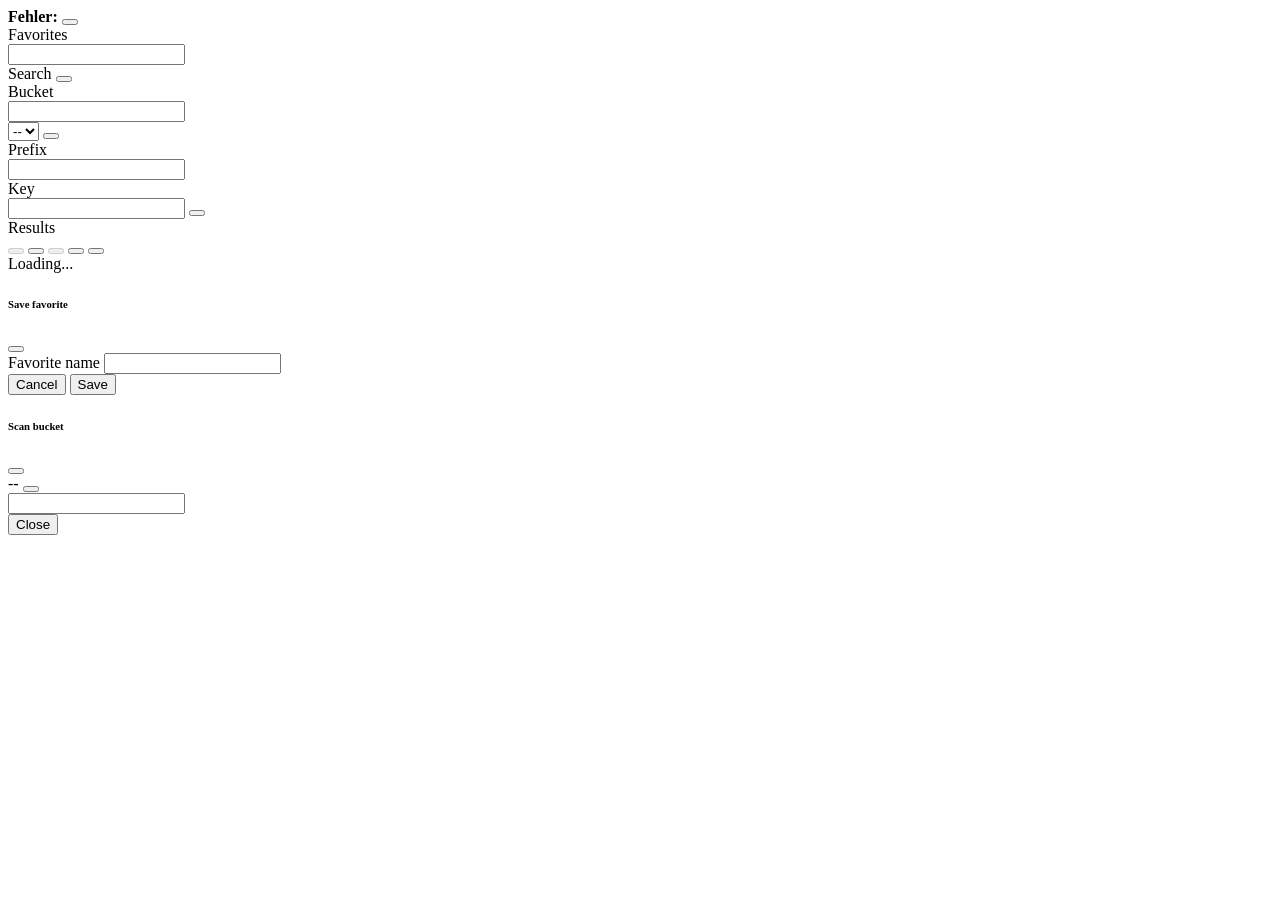
==== src/main/resources/templates/index.html @ d2983df1 "tooltip for bucket textbox (in case of long bucket name)" ====
<!DOCTYPE html>
<html xmlns:th="http://www.thymeleaf.org" lang="en">
<head>
    <meta charset="UTF-8"/>
    <meta name="viewport" content="width=device-width, initial-scale=1.0"/>
    <title th:text="#{app.title}">Bucketeer</title>
    <th:block th:replace="~{layout :: styles}"></th:block>
</head>
<body>

<nav th:replace="~{layout :: header}"></nav>

<main class="container-fluid px-4">

    <!-- Error -->
    <div th:if="${errorMessage}" class="alert alert-danger alert-dismissible fade show py-2" role="alert">
        <strong th:text="#{msg.error}">Fehler:</strong> <span th:text="${errorMessage}"></span>
        <button type="button" class="btn-close" data-bs-dismiss="alert"></button>
    </div>

    <!-- Favorites / History combobox -->
    <div class="panel" id="favoritesPanel">
        <div class="panel-title" th:text="#{nav.favorites}">Favorites</div>
        <div class="fav-combobox-wrapper">
            <div class="d-flex gap-1">
                <input type="text" id="favComboInput" class="form-control form-control-sm fav-combo-input"
                       th:placeholder="#{placeholder.favoriteCombo}"
                       autocomplete="off"/>
                <button class="btn btn-sm btn-outline-secondary btn-icon" id="clearHistoryBtn"
                        th:title="#{btn.clearHistory}" style="display:none;"><i class="bi bi-trash3"></i></button>
            </div>
            <div id="favComboDropdown" class="fav-dropdown" style="display:none;"></div>
        </div>
    </div>

    <!-- Search -->
    <div class="panel" id="searchPanel">
        <div class="panel-title d-flex align-items-center justify-content-between">
            <span th:text="#{nav.search}">Search</span>
            <button class="btn btn-sm btn-outline-secondary btn-icon" id="addFavBtn"
                    th:title="#{btn.addFavorite}"><i class="bi bi-bookmark-plus"></i></button>
        </div>
        <form method="get" action="/" id="searchForm" class="pb-2" onsubmit="return handleFormSubmit();">
            <input type="hidden" name="search" value="true"/>
            <input type="hidden" name="maxObjects" id="maxObjectsInput"/>
            <div class="row g-2 align-items-end">
                <div class="col-md-3">
                    <label class="form-label small fw-semibold" th:text="#{label.bucket}">Bucket</label>
                    <div class="d-flex gap-2 align-items-center">
                        <div class="fav-combobox-wrapper flex-grow-1">
                            <input type="text" id="bucketComboInput"
                                   class="form-control form-control-sm fav-combo-input"
                                   th:placeholder="#{label.bucketSearch}" autocomplete="off"
                                   th:aria-label="#{label.bucketSearch}"/>
                            <div id="bucketComboDropdown" class="fav-dropdown" style="display:none;"></div>
                        </div>
                        <select name="bucket" id="bucketInput" class="d-none">
                            <option value="">--</option>
                        </select>
                        <button type="button" id="scanBucketBtn"
                                class="btn btn-sm btn-outline-secondary btn-icon flex-shrink-0"
                                th:title="#{scan.scanBucket}" th:aria-label="#{scan.scanBucket}"
                                onclick="openScanModal()">
                            <i class="bi bi-folder2-open"></i>
                        </button>
                    </div>
                </div>
                <div class="col-md-5">
                    <label class="form-label small fw-semibold">
                        <span th:text="#{label.prefix}">Prefix</span>
                        <i class="bi bi-code-slash text-muted small ms-1"
                           role="img" id="functionsIcon"
                           th:attr="data-bs-content=${tooltipText}"
                           data-bs-toggle="popover" data-bs-trigger="hover"
                           data-bs-placement="right" data-bs-html="true"></i>
                        <i class="bi bi-info-circle text-muted small ms-1"
                           role="img" id="resolvedIcon"
                           data-bs-toggle="popover" data-bs-trigger="hover"
                           data-bs-placement="right" data-bs-html="true"
                           data-bs-content=" "></i>
                    </label>
                    <div class="position-relative">
                        <input type="text" name="prefix" id="prefixInput"
                               class="form-control form-control-sm font-monospace"
                               th:value="${prefix}" oninput="updateResolvedPrefix()"/>
                        <div id="prefixError" class="text-danger small position-absolute start-0 end-0 px-1 py-1"
                             style="display:none; top:100%; z-index:10; background:inherit;"></div>
                    </div>
                </div>
                <div class="col-md-4">
                    <label class="form-label small fw-semibold" th:text="#{label.key}">Key</label>
                    <div class="d-flex gap-2 align-items-center">
                        <input type="text" name="key" id="keyInput"
                               class="form-control form-control-sm font-monospace"
                               th:value="${key}" oninput="updateResolvedPrefix()"/>
                        <button type="submit" id="searchBtn" class="btn btn-sm btn-outline-secondary btn-icon flex-shrink-0"
                                th:title="#{label.search}" th:aria-label="#{label.search}">
                            <i class="bi bi-search"></i>
                        </button>
                    </div>
                </div>
            </div>
        </form>
    </div>

    <!-- Results -->
    <div class="panel" id="resultsPanel" th:if="${queryStarted}">
            <div class="panel-title d-flex align-items-center justify-content-between">
            <span th:text="#{nav.results}">Results</span>
            <div class="d-flex gap-1 align-items-center">
                <span id="addAllStatus" class="text-muted small" style="display:none;"></span>
                <span id="cartBadge" class="badge bg-secondary" style="display:none;cursor:pointer;"
                      onclick="window.location.href='/cart'" th:title="#{cart.title}" title="Selection"></span>
                <button type="button" id="btnAddSelected" class="btn btn-sm btn-outline-secondary btn-icon"
                        onclick="addSelectedToCart()" th:title="#{cart.addSelected}" disabled>
                    <i class="bi bi-plus-square"></i>
                </button>
                <button type="button" id="btnAddAll" class="btn btn-sm btn-outline-secondary btn-icon"
                        onclick="addAllToCart()" th:title="#{cart.addAll}">
                    <i class="bi bi-collection"></i>
                </button>
                <button type="button" id="btnSaveSnapshot" class="btn btn-sm btn-outline-secondary btn-icon"
                        onclick="saveSnapshot()" th:title="#{snapshot.save}" disabled>
                    <i class="bi bi-camera"></i>
                </button>
                <button type="button" id="btnClearResults" class="btn btn-sm btn-outline-secondary btn-icon"
                        onclick="clearResults()" th:title="#{btn.clearResults}">
                    <i class="bi bi-x-lg"></i>
                </button>
                <button type="button" id="toggleMaximize" class="btn btn-sm btn-outline-secondary btn-icon"
                        onclick="toggleMaximize()" th:title="#{btn.toggleMaximize}">
                    <i class="bi bi-arrows-fullscreen"></i>
                </button>
            </div>
        </div>

        <!-- Progress -->
        <div id="queryProgress" class="mb-2">
            <div class="d-flex align-items-center gap-2">
                <div class="spinner-border spinner-border-sm text-primary" id="querySpinner"></div>
                <span class="text-muted small" id="queryStatusText" th:text="#{msg.queryRunning}">Loading...</span>
                <span class="text-muted small" id="queryTimer" style="display:none;"></span>
                <span class="badge bg-secondary" id="queryStrategyBadge" style="display:none;"></span>
                <button type="button" id="btnListingReport" class="btn btn-sm btn-outline-secondary btn-icon"
                        onclick="openListingReport()" th:title="#{report.title}" style="display:none;">
                    <i class="bi bi-info-circle"></i>
                </button>
            </div>
        </div>

        <!-- Filter form -->
        <div id="filterForm" class="mb-3" style="display:none;">
            <div class="row g-2 align-items-end">
                <div class="col-md-4">
                    <label class="form-label small fw-semibold" th:text="#{label.filterKey}">Name contains</label>
                    <div class="fav-combobox-wrapper">
                        <div class="d-flex gap-1">
                            <input type="text" id="filterKey" class="form-control form-control-sm font-monospace fav-combo-input"
                                   autocomplete="off" oninput="applyFilter()"/>
                            <button class="btn btn-sm btn-outline-secondary btn-icon" id="clearFilterHistoryBtn"
                                    th:title="#{btn.clearFilterHistory}" style="display:none;"><i class="bi bi-trash3"></i></button>
                        </div>
                        <div id="filterKeyDropdown" class="fav-dropdown" style="display:none;"></div>
                    </div>
                </div>
                <div class="col-md-2">
                    <label class="form-label small fw-semibold" th:text="#{label.filterSizeMin}">Size min (KB)</label>
                    <input type="number" id="filterSizeMin" class="form-control form-control-sm"
                           min="0" oninput="applyFilter()"/>
                </div>
                <div class="col-md-2">
                    <label class="form-label small fw-semibold" th:text="#{label.filterSizeMax}">Size max (KB)</label>
                    <input type="number" id="filterSizeMax" class="form-control form-control-sm"
                           min="0" oninput="applyFilter()"/>
                </div>
                <div class="col-md-2">
                    <label class="form-label small fw-semibold" th:text="#{label.filterDateFrom}">Date from</label>
                    <input type="date" id="filterDateFrom" class="form-control form-control-sm"
                           onchange="applyFilter()"/>
                </div>
                <div class="col-md-2">
                    <label class="form-label small fw-semibold" th:text="#{label.filterDateTo}">Date to</label>
                    <input type="date" id="filterDateTo" class="form-control form-control-sm"
                           onchange="applyFilter()"/>
                </div>
            </div>
        </div>

        <!-- Result count -->
        <div id="resultCount" style="display:none;" class="mb-2">
            <span class="text-muted small" id="resultCountText"></span>
            <i class="bi bi-info-circle text-muted small ms-1" role="img"
               id="resultsInfoIcon" style="display:none; cursor:pointer;"
               data-bs-toggle="popover" data-bs-trigger="hover"
               data-bs-placement="right" data-bs-html="true"></i>
        </div>

        <!-- Pagination top -->
        <div id="paginationTop" style="display:none;" class="d-flex align-items-center gap-1 mb-2"></div>

        <!-- Results table -->
        <table id="resultsTable" style="display:none;"
               class="table table-sm table-hover table-bordered mb-2 results-table">
            <thead class="table-secondary">
            <tr>
                <th class="text-center" style="width:40px;">
                    <input type="checkbox" id="selectAll" onchange="toggleSelectAll(this.checked)"/>
                </th>
                <th style="cursor:pointer;" onclick="toggleSort('key')" id="th-key">
                    <span th:text="#{label.objectName}">Name</span> <i class="bi bi-arrow-down-up small text-muted"></i>
                </th>
                <th class="text-end" style="width:110px;cursor:pointer;" onclick="toggleSort('size_bytes')" id="th-size_bytes">
                    <span th:text="#{label.size}">Size (KB)</span> <i class="bi bi-arrow-down-up small text-muted"></i>
                </th>
                <th style="width:210px;cursor:pointer;" onclick="toggleSort('last_modified')" id="th-last_modified">
                    <span th:text="#{label.lastModified}">Last Modified</span> <i class="bi bi-arrow-down-up small text-muted"></i>
                </th>
                <th style="width:44px"></th>
            </tr>
            </thead>
            <tbody id="resultsBody"></tbody>
        </table>

        <!-- Pagination bottom -->
        <div id="paginationBottom" style="display:none;" class="d-flex align-items-center gap-1"></div>
    </div>

    <!-- Add Favorite Modal -->
    <div class="modal fade" id="favModal" tabindex="-1" aria-labelledby="favModalLabel" aria-hidden="true">
        <div class="modal-dialog modal-dialog-centered">
            <div class="modal-content">
                <div class="modal-header py-2">
                    <h6 class="modal-title fw-semibold" id="favModalLabel" th:text="#{modal.fav.title}">Save favorite</h6>
                    <button type="button" class="btn-close btn-close-sm" data-bs-dismiss="modal"
                            aria-label="Close" th:aria-label="#{btn.close}"></button>
                </div>
                <div class="modal-body">
                    <label class="form-label small fw-semibold" for="favModalName" th:text="#{modal.fav.name}">Favorite name</label>
                    <input type="text" id="favModalName" class="form-control form-control-sm"/>
                </div>
                <div class="modal-footer py-2">
                    <button type="button" class="btn btn-sm btn-secondary" data-bs-dismiss="modal" th:text="#{btn.cancel}">Cancel</button>
                    <button type="button" class="btn btn-sm btn-primary" id="favModalSaveBtn" th:text="#{btn.fav.save}">Save</button>
                </div>
            </div>
        </div>
    </div>

    <th:block th:replace="~{layout :: uploadModal}"></th:block>

    <!-- Bucket Scan Modal -->
    <div class="modal fade" id="scanModal" tabindex="-1" aria-labelledby="scanModalLabel" aria-hidden="true">
        <div class="modal-dialog modal-dialog-centered modal-lg scan-modal">
            <div class="modal-content">
                <div class="modal-header py-2">
                    <h6 class="modal-title fw-semibold" id="scanModalLabel">
                        <i class="bi bi-folder2-open me-1"></i><span th:text="#{scan.scanBucket}">Scan bucket</span>
                    </h6>
                    <button type="button" class="btn-close btn-close-sm" data-bs-dismiss="modal"
                            aria-label="Close" th:aria-label="#{btn.close}"></button>
                </div>
                <div class="modal-body">
                    <div class="d-flex align-items-center gap-2 mb-2 scan-toolbar">
                        <span class="badge bg-secondary font-monospace" id="scanBucketBadge">--</span>
                        <span class="text-muted small font-monospace flex-grow-1" id="scanPath"
                              style="display:none;"></span>
                        <button type="button" id="scanUpBtn" class="btn btn-sm btn-outline-secondary btn-icon"
                                th:title="#{scan.up}" onClick="scanLevel(scanParent(scanState.path))">
                            <i class="bi bi-arrow-up-short"></i>
                        </button>
                    </div>
                    <div class="scan-current-prefix d-flex align-items-center gap-2 mb-2"
                         id="scanCurrentPrefixRow" style="display:none;">
                        <span class="text-muted small flex-shrink-0" th:text="#{scan.currentPrefix}">Current prefix</span>
                        <code class="font-monospace small text-body flex-grow-1 text-truncate" id="scanCurrentPrefix"></code>
                        <button type="button" id="scanCopyPrefixBtn"
                                class="btn btn-sm btn-outline-secondary btn-icon flex-shrink-0"
                                th:title="#{scan.usePrefix}" th:aria-label="#{scan.usePrefix}"
                                onclick="adoptScanPrefix(scanState.path)">
                            <i class="bi bi-copy"></i>
                        </button>
                    </div>
                    <div class="scan-filter d-flex align-items-center gap-2 mb-2" id="scanFilterRow">
                        <div class="position-relative flex-grow-1">
                            <i class="bi bi-filter text-muted position-absolute start-0 top-50 translate-middle-y ms-2"></i>
                            <input type="text" id="scanFilterInput"
                                   class="form-control form-control-sm ps-5"
                                   th:placeholder="#{scan.filter}"
                                   oninput="applyScanFilter()"/>
                        </div>
                        <button type="button" id="scanFilterClearBtn"
                                class="btn btn-sm btn-outline-secondary btn-icon flex-shrink-0"
                                th:title="#{scan.clearFilter}" th:aria-label="#{scan.clearFilter}"
                                onclick="clearScanFilter()" style="display:none;">
                            <i class="bi bi-x-lg"></i>
                        </button>
                    </div>
                    <span class="text-muted small" id="scanStatus"></span>
                    <div id="scanList" class="mt-1"></div>
                    <button type="button" id="scanMoreBtn"
                            class="btn btn-sm btn-outline-secondary"
                            th:text="#{scan.loadMore}"
                            onclick="scanMore()" style="display:none;">Load more</button>
                </div>
                <div class="modal-footer py-2">
                    <button type="button" class="btn btn-sm btn-secondary" data-bs-dismiss="modal" th:text="#{btn.close}">Close</button>
                </div>
            </div>
        </div>
    </div>

    <th:block th:replace="~{layout :: tagsModal}"></th:block>

    <th:block th:replace="~{layout :: deleteModal}"></th:block>

    <th:block th:replace="~{layout :: moveModal}"></th:block>

    <th:block th:replace="~{layout :: listingReportModal}"></th:block>

    <th:block th:replace="~{layout :: rowContextMenu}"></th:block>

</main>

<footer th:replace="~{layout :: footer}"></footer>

<script src="https://cdn.jsdelivr.net/npm/bootstrap@5.3.3/dist/js/bootstrap.bundle.min.js"></script>
<script th:inline="javascript">
    const currentServer  = /*[[${selectedServer}]]*/ '';
    const currentBucket  = /*[[${bucket}]]*/ '';
    const queryStarted   = /*[[${queryStarted}]]*/ false;
    const labelNoFav     = /*[[#{msg.noFavorites}]]*/ 'No favorites yet.';
    const labelObjFound  = /*[[#{msg.objectsFound}]]*/ 'objects found...';
    const labelObjTotal  = /*[[#{msg.objectsTotal}]]*/ 'objects loaded.';
    const labelNoObj     = /*[[#{msg.noObjects}]]*/ 'No objects found.';
    const labelQryErr    = /*[[#{msg.queryError}]]*/ 'Error:';
    const labelQryCancelled = /*[[#{msg.queryCancelled}]]*/ 'Query cancelled';
    const labelSearch    = /*[[#{label.search}]]*/ 'Search';
    const labelCancelQuery = /*[[#{btn.cancelQuery}]]*/ 'Abort query';
    const labelObjMatch  = /*[[#{msg.objectsMatching}]]*/ 'objects matching filter';
    const labelPage      = /*[[#{msg.page}]]*/ 'page';
    const labelPrev      = /*[[#{btn.prev}]]*/ '\u2190 Previous';
    const labelNext      = /*[[#{btn.next}]]*/ 'Next \u2192';
    const labelSnapshotSave = /*[[#{snapshot.save}]]*/ 'Save snapshot';
    const labelSnapshotBadge = /*[[#{snapshot.badge}]]*/ 'Snapshot';
    const snapshotCreatedAt  = /*[[${snapshotCreatedAt}]]*/ '';
    const snapshotServer     = /*[[${snapshotServer}]]*/ '';
    const snapshotBucket     = /*[[${snapshotBucket}]]*/ '';
    const snapshotPrefix     = /*[[${snapshotPrefix}]]*/ '';
    const snapshotName       = /*[[${snapshotName}]]*/ '';
    let snapshotContext = snapshotCreatedAt
        ? { server: snapshotServer, bucket: snapshotBucket, prefix: snapshotPrefix, createdAt: snapshotCreatedAt, name: snapshotName }
        : null;
    const labelNoCombo      = /*[[#{msg.noComboEntries}]]*/ 'No entries found';
    const labelClearHistoryConfirm = /*[[#{msg.clearHistoryConfirm}]]*/ 'Clear all search history?';
    const labelClearFilterHistoryConfirm = /*[[#{msg.clearFilterHistoryConfirm}]]*/ 'Clear all filter history?';
    const labelLimitReached = /*[[#{msg.queryLimitReached}]]*/ 'limit reached';
    const labelDeleteFav    = /*[[#{btn.deleteFavorite}]]*/ 'Delete favorite';
    const labelDeleteHist   = /*[[#{btn.deleteHistoryEntry}]]*/ 'Delete history entry';
    const labelRowMenu       = /*[[#{btn.rowMenu}]]*/ 'Actions';
    const labelOpError       = /*[[#{msg.opError}]]*/ 'Operation failed:';
    const labelAddingQuery   = /*[[#{cart.query.adding}]]*/ 'Adding query to selection...';
    const labelQueryAdded    = /*[[#{cart.query.addedShort}]]*/ 'Query added to selection.';
    const labelNoContext     = /*[[#{cart.query.noContext}]]*/ 'Server and bucket are required to add all objects.';
    const labelInfoDateRange = /*[[#{msg.info.dateRange}]]*/ 'Date min/max';
    const labelInfoSizeRange = /*[[#{msg.info.sizeRange}]]*/ 'Size min/max';
    const labelInfoFileTypes = /*[[#{msg.info.fileTypes}]]*/ 'File types';
    const labelInfoOther     = /*[[#{msg.info.other}]]*/ 'Other';
    const labelBucketNoMatch = /*[[#{label.bucketNoMatch}]]*/ 'No matching bucket';

    const STORAGE_KEY  = 'bucketeer_favorites';
    const HISTORY_KEY  = 'bucketeer_history';
    const FILTER_HISTORY_KEY = 'bucketeer_filter_history';
    const SETTINGS_KEY = 'bucketeer_settings';

    function settingsValue(key, fallback, max) {
        try {
            const s = JSON.parse(localStorage.getItem(SETTINGS_KEY) || '{}');
            const v = s[key];
            return v !== undefined && v >= 0 && v <= (max || 500) ? v : fallback;
        } catch { return fallback; }
    }

    const FILTER_HISTORY_MAX = settingsValue('filterHistoryMax', 20, 500);
    const HISTORY_MAX  = settingsValue('historyMax', 50, 500);
    function setMaxObjectsInput() {
        // read live from localStorage so a settings-dialog change applies to the very
        // next search (a page-load const would stay stale until a reload)
        const el = document.getElementById('maxObjectsInput');
        if (el) el.value = settingsValue('maxObjects', 0, 10000000);
    }

    // --- Bucket combobox ---

    let lastBucketsLoad = 0;
    let refreshInFlight = false;
    let bucketHighlight = -1;

    async function loadBuckets(selectPreselected) {
        const select = document.getElementById('bucketInput');
        try {
            const res = await fetch('/api/buckets');
            const buckets = await res.json();
            const list = Array.isArray(buckets) ? buckets : [];
            const current = selectPreselected != null ? selectPreselected : select.value;
            select.innerHTML = '<option value="">--</option>'
                + list.map(b => '<option value="' + escHtml(b) + '"'
                    + (b === current ? ' selected' : '') + '>'
                    + escHtml(b) + '</option>').join('');
        } catch {
            select.innerHTML = '<option value="">--</option>';
        } finally {
            lastBucketsLoad = Date.now();
        }
        syncBucketComboText();
    }

    // Setzt den Wert des (versteckten) Selects, ergaenzt bei Bedarf eine Option
    // und gleicht den sichtbaren Combobox-Text an.
    function setBucketValue(bucket) {
        const select = document.getElementById('bucketInput');
        if (!select) return;
        const value = bucket || '';
        if (value && !select.querySelector('option[value="' + CSS.escape(value) + '"]')) {
            const opt = document.createElement('option');
            opt.value = value; opt.textContent = value;
            select.appendChild(opt);
        }
        select.value = value;
        setBucketComboText(value);
    }

    function setBucketComboText(value) {
        const input = document.getElementById('bucketComboInput');
        if (!input) return;
        input.value = value || '';
        updateBucketComboTooltip();
    }

    // Tooltip mit dem vollen Bucket-Namen nur, wenn der Name im Feld tatsaechlich
    // abgeschnitten ist - ist er vollstaendig lesbar, bleibt es ohne Tooltip.
    function updateBucketComboTooltip() {
        const input = document.getElementById('bucketComboInput');
        if (!input) return;
        input.title = (input.value && input.scrollWidth > input.clientWidth + 1)
            ? input.value : '';
    }

    // Beim Neuladen (z. B. Refresh waehrend der Eingabe) den Suchtext nicht
    // ueberschreiben, solange das Dropdown offen ist.
    function syncBucketComboText() {
        const dropdown = document.getElementById('bucketComboDropdown');
        if (dropdown && dropdown.style.display !== 'none') return;
        setBucketComboText(document.getElementById('bucketInput').value);
    }

    // Die Bucket-Liste stammt direkt aus dem (versteckten) Select, damit auch per
    // Favorit/Verlauf/Snapshot ergaenzte Buckets enthalten sind.
    function bucketNamesFromSelect() {
        const select = document.getElementById('bucketInput');
        if (!select) return [];
        return Array.from(select.options).map(o => o.value).filter(v => v !== '');
    }

    function bucketItemHtml(value, label) {
        return '<div class="fav-dropdown-item" data-bucket="' + escHtml(value) + '">'
            + '<i class="bi bi-archive fav-icon hist"></i>'
            + '<span class="fav-label">' + escHtml(label) + '</span></div>';
    }

    function renderBucketDropdown(filterText) {
        const dropdown = document.getElementById('bucketComboDropdown');
        if (!dropdown) return;
        const text = (filterText || '').trim().toLowerCase();
        bucketHighlight = -1;
        if (!text) {
            // ohne Filter: "--" zum Leeren, dann alle Buckets
            dropdown.innerHTML =
                '<div class="fav-dropdown-item" data-bucket="">'
                + '<i class="bi bi-slash-circle fav-icon hist"></i>'
                + '<span class="fav-label">--</span></div>'
                + bucketNamesFromSelect().map(n => bucketItemHtml(n, n)).join('');
        } else {
            const current = document.getElementById('bucketInput').value;
            let names = bucketNamesFromSelect().filter(n => n.toLowerCase().includes(text));
            if (current && !names.includes(current)) names = [current].concat(names);
            dropdown.innerHTML = names.length === 0
                ? '<div class="fav-dropdown-empty">' + escHtml(labelBucketNoMatch) + '</div>'
                : names.map(n => bucketItemHtml(n, n)).join('');
        }
        dropdown.style.display = 'block';
    }

    function closeBucketDropdown() {
        const dropdown = document.getElementById('bucketComboDropdown');
        if (dropdown) dropdown.style.display = 'none';
        bucketHighlight = -1;
    }

    function selectBucket(bucket) {
        setBucketValue(bucket);
        closeBucketDropdown();
        document.getElementById('bucketInput').dispatchEvent(new Event('change', { bubbles: true }));
    }

    function handleBucketSelect(target) {
        const item = target.closest('.fav-dropdown-item');
        if (!item) return;
        selectBucket(item.dataset.bucket || '');
    }

    async function refreshBucketList() {
        if (refreshInFlight) return;
        const select = document.getElementById('bucketInput');
        if (Date.now() - lastBucketsLoad < 5000) return;
        const current = select.value;
        refreshInFlight = true;
        try {
            await loadBuckets(current);
            const dropdown = document.getElementById('bucketComboDropdown');
            if (dropdown && dropdown.style.display !== 'none') {
                const input = document.getElementById('bucketComboInput');
                renderBucketDropdown(input ? input.value : '');
            }
        } finally {
            refreshInFlight = false;
        }
    }

    // --- Prefix validation ---

    function setResolvedPopover(text) {
        const el = document.getElementById('resolvedIcon');
        const existing = bootstrap.Popover.getInstance(el);
        if (existing) existing.dispose();
        new bootstrap.Popover(el, {
            trigger: 'hover',
            placement: 'right',
            html: true,
            content: text || '\u2013'
        });
    }

    function updateResolvedPrefix() {
        const prefix    = document.getElementById('prefixInput').value;
        const key       = document.getElementById('keyInput').value;
        const errorEl   = document.getElementById('prefixError');
        const prefixEl  = document.getElementById('prefixInput');
        const searchBtn = document.getElementById('searchBtn');
        if (!prefix) {
            setResolvedPopover('');
            errorEl.style.display = 'none';
            prefixEl.classList.remove('is-invalid', 'is-valid');
            searchBtn.disabled = false;
            return;
        }
        const bucketVal = document.getElementById('bucketInput').value;
        const previewKey = key.endsWith('*') ? key.slice(0, -1) : key;
        fetch('/api/validate-prefix?prefix=' + encodeURIComponent(prefix)
                + '&key=' + encodeURIComponent(previewKey)
                + '&bucket=' + encodeURIComponent(bucketVal))
            .then(r => r.json())
            .then(result => {
                if (result.valid) {
                    errorEl.style.display = 'none';
                    prefixEl.classList.remove('is-invalid');
                    prefixEl.classList.add('is-valid');
                    searchBtn.disabled = false;
                    fetch('/api/resolve-prefix?prefix=' + encodeURIComponent(prefix) + '&key=' + encodeURIComponent(previewKey) + '&bucket=' + encodeURIComponent(bucketVal))
                        .then(r => r.text())
                        .then(resolved => { setResolvedPopover(resolved); })
                        .catch(() => {});
                } else {
                    errorEl.textContent = result.error;
                    errorEl.style.display = 'block';
                    prefixEl.classList.add('is-invalid');
                    prefixEl.classList.remove('is-valid');
                    if (!queryActive) searchBtn.disabled = true;
                    setResolvedPopover('');
                }
            }).catch(() => {});
    }

    // --- Bucket scan (common prefixes) ---

    const SCAN_MAX_PREFIXES = settingsValue('scanMaxPrefixes', 200, 5000);
    const SCAN_MAX_DEPTH = settingsValue('scanMaxDepth', 10, 50);

    const scanState = { path: '', token: '', listing: [], pathCounts: [], filter: '', hasMore: false };

    function setScanStatus(text) {
        const el = document.getElementById('scanStatus');
        if (el) el.textContent = text || '';
    }

    function resetScanState() {
        scanState.path = '';
        scanState.token = '';
        scanState.listing = [];
        scanState.pathCounts = [];
        scanState.filter = '';
        scanState.hasMore = false;
        const listEl = document.getElementById('scanList');
        const pathEl = document.getElementById('scanPath');
        const moreBtn = document.getElementById('scanMoreBtn');
        const currentRow = document.getElementById('scanCurrentPrefixRow');
        const filterInput = document.getElementById('scanFilterInput');
        const filterClearBtn = document.getElementById('scanFilterClearBtn');
        if (listEl) listEl.innerHTML = '';
        if (pathEl) pathEl.style.display = 'none';
        if (moreBtn) moreBtn.style.display = 'none';
        if (currentRow) currentRow.style.display = 'none';
        if (filterInput) filterInput.value = '';
        if (filterClearBtn) filterClearBtn.style.display = 'none';
        setScanStatus('');
    }

    function openScanModal() {
        const modalEl = document.getElementById('scanModal');
        if (!modalEl) return;
        const badge = document.getElementById('scanBucketBadge');
        if (badge) badge.textContent = document.getElementById('bucketInput').value || '--';
        resetScanState();
        bootstrap.Modal.getOrCreateInstance(modalEl).show();
        scanLevel('');
    }

    function scanDisplayName(prefix, path) {
        return path ? prefix.substring(path.length) : prefix;
    }

    function scanParent(path) {
        const segs = (path || '').split('/').filter(Boolean);
        segs.pop();
        return segs.length ? segs.join('/') + '/' : '';
    }

    function createScanPathBreadcrumb(path, pathCounts) {
        const pathEl = document.getElementById('scanPath');
        if (!pathEl) return;
        pathEl.style.display = 'inline';
        pathEl.innerHTML = '';
        const addSegment = (text, target, title, count) => {
            const seg = document.createElement('span');
            seg.style.cursor = 'pointer';
            seg.style.whiteSpace = 'nowrap';
            seg.className = 'border-end border-secondary pe-2 me-2';
            seg.title = title || text;
            seg.innerHTML = escHtml(text) + (count ? ' <span class="scan-path-count">(' + escHtml(count) + ')</span>' : '');
            seg.addEventListener('click', () => scanLevel(target));
            pathEl.appendChild(seg);
        };
        addSegment('/', '', '/', '');
        const segs = (path || '').split('/').filter(Boolean);
        let agg = '';
        segs.forEach((s, i) => {
            agg += s + '/';
            addSegment(s, agg, '/' + agg, pathCounts ? pathCounts[i] : '');
        });
    }

    function scanLevel(path) {
        const bucket = document.getElementById('bucketInput').value;
        if (!bucket) {
            setScanStatus(/*[[#{scan.selectBucket}]]*/ 'Select a bucket first');
            return;
        }
        scanState.path = path;
        scanState.token = '';
        setScanStatus(/*[[#{scan.scanning}]]*/ 'Scanning...');
        const params = new URLSearchParams();
        params.set('bucket', bucket);
        if (path) params.set('prefix', path);
        params.set('maxPrefixes', SCAN_MAX_PREFIXES);
        fetch('/api/scan-prefixes?' + params.toString())
            .then(r => r.json())
            .then(data => {
                if (data.ok === false) {
                    renderScanLevel(path, [], false, data.error || '');
                    return;
                }
                scanState.token = data.nextToken || '';
                scanState.pathCounts = data.pathCounts || [];
                renderScanLevel(path, data.prefixes || [], !!data.hasMore, '');
            })
            .catch(() => renderScanLevel(path, [], false, 'Scan failed'));
    }

    function scanMore() {
        if (!scanState.token) return;
        const bucket = document.getElementById('bucketInput').value;
        const params = new URLSearchParams();
        params.set('bucket', bucket);
        if (scanState.path) params.set('prefix', scanState.path);
        params.set('maxPrefixes', SCAN_MAX_PREFIXES);
        params.set('continuationToken', scanState.token);
        fetch('/api/scan-prefixes?' + params.toString())
            .then(r => r.json())
            .then(data => {
                if (data.ok === false) { setScanStatus(data.error || 'Scan failed'); return; }
                scanState.token = data.nextToken || '';
                renderScanLevel(scanState.path,
                    scanState.listing.concat(data.prefixes || []),
                    !!data.hasMore, '');
            })
            .catch(() => setScanStatus('Scan failed'));
    }

    function adoptScanPrefix(prefix) {
        const input = document.getElementById('prefixInput');
        if (!input) return;
        input.value = prefix;
        updateResolvedPrefix();
        const modalEl = document.getElementById('scanModal');
        if (modalEl) bootstrap.Modal.getInstance(modalEl)?.hide();
    }

    function filteredListing() {
        const needle = scanState.filter.toLowerCase();
        if (!needle) return scanState.listing;
        return scanState.listing.filter(p => p.toLowerCase().includes(needle));
    }

    function applyScanFilter() {
        const input = document.getElementById('scanFilterInput');
        const clearBtn = document.getElementById('scanFilterClearBtn');
        scanState.filter = input ? input.value.trim() : '';
        if (clearBtn) clearBtn.style.display = scanState.filter ? 'inline-block' : 'none';
        renderScanList('');
    }

    function clearScanFilter() {
        const input = document.getElementById('scanFilterInput');
        if (input) input.value = '';
        scanState.filter = '';
        const clearBtn = document.getElementById('scanFilterClearBtn');
        if (clearBtn) clearBtn.style.display = 'none';
        renderScanList('');
    }

    function renderScanList(errorText) {
        const listEl = document.getElementById('scanList');
        const moreBtn = document.getElementById('scanMoreBtn');
        if (!listEl) return;
        listEl.innerHTML = '';
        const shown = filteredListing();
        if (errorText || shown.length === 0) {
            const empty = document.createElement('div');
            empty.className = 'text-muted small py-1';
            empty.textContent = errorText
                || (scanState.filter ? /*[[#{scan.noFilterMatch}]]*/ 'No matches'
                    : /*[[#{scan.noPrefixes}]]*/ 'No prefixes found');
            listEl.appendChild(empty);
        } else {
            const list = document.createElement('ul');
            list.className = 'list-group list-group-flush font-monospace small mb-2';
            shown.forEach(p => {
                const item = document.createElement('li');
                item.className = 'list-group-item d-flex align-items-center justify-content-between gap-2 px-2 py-1';
                item.style.cursor = 'pointer';
                const label = document.createElement('span');
                label.innerHTML = '<i class="bi bi-folder me-1"></i>' + escHtml(scanDisplayName(p, scanState.path));
                label.addEventListener('click', () => scanLevel(p));
                const use = document.createElement('button');
                use.type = 'button';
                use.className = 'btn btn-sm btn-outline-secondary btn-icon';
                use.title = /*[[#{scan.usePrefix}]]*/ 'Use prefix';
                use.innerHTML = '<i class="bi bi-copy"></i>';
                use.addEventListener('click', () => adoptScanPrefix(p));
                item.appendChild(label);
                item.appendChild(use);
                list.appendChild(item);
            });
            listEl.appendChild(list);
        }
        moreBtn.style.display = (scanState.hasMore && !scanState.filter) ? 'inline-block' : 'none';
    }

    function renderScanLevel(path, prefixes, hasMore, errorText) {
        scanState.listing = prefixes;
        scanState.hasMore = hasMore;
        const currentRow = document.getElementById('scanCurrentPrefixRow');
        const currentLabel = document.getElementById('scanCurrentPrefix');

        createScanPathBreadcrumb(path, scanState.pathCounts);
        setScanStatus(errorText);
        if (currentRow && currentLabel) {
            currentLabel.textContent = path || '';
            currentRow.style.display = path ? 'flex' : 'none';
        }

        renderScanList(errorText);
    }

    // --- Favorites & History ---

    function loadFavorites() {
        try { return JSON.parse(localStorage.getItem(STORAGE_KEY) || '[]'); } catch { return []; }
    }
    function saveFavorites(list) { localStorage.setItem(STORAGE_KEY, JSON.stringify(list)); }

    function loadHistory() {
        try { return JSON.parse(localStorage.getItem(HISTORY_KEY) || '[]'); } catch { return []; }
    }
    function saveHistory(list) { localStorage.setItem(HISTORY_KEY, JSON.stringify(list)); }

    function normalizePrefix(p) {
        p = (p || '').trim();
        if (p && !p.endsWith('/')) p = p + '/';
        return p;
    }

    function addToHistory() {
        const combo = {
            server: currentServer || '',
            bucket: document.getElementById('bucketInput').value,
            prefix: normalizePrefix(document.getElementById('prefixInput').value),
            key:    document.getElementById('keyInput').value
        };
        if (!combo.bucket && !combo.prefix && !combo.key) return;
        let list = loadHistory();
        const idx = list.findIndex(e =>
            e.server === combo.server && e.bucket === combo.bucket &&
            e.prefix === combo.prefix && e.key === combo.key);
        if (idx >= 0) list.splice(idx, 1);
        list.unshift(combo);
        if (list.length > HISTORY_MAX) list.length = HISTORY_MAX;
        saveHistory(list);
        updateClearHistoryBtn();
    }

    function addFavorite() {
        const input = document.getElementById('favModalName');
        input.value = '';
        const modal = new bootstrap.Modal(document.getElementById('favModal'));
        modal.show();
        input.focus();
    }

    function saveFavoriteFromModal() {
        const name = document.getElementById('favModalName').value.trim();
        if (!name) return;
        const fav = { name: name.trim(), server: currentServer || '',
            bucket: document.getElementById('bucketInput').value,
            prefix: normalizePrefix(document.getElementById('prefixInput').value),
            key:    document.getElementById('keyInput').value };
        if (!fav.bucket && !fav.prefix && !fav.key) return;
        const list = loadFavorites();
        const idx  = list.findIndex(f => f.name === fav.name);
        if (idx >= 0) list[idx] = fav; else list.push(fav);
        saveFavorites(list);
        bootstrap.Modal.getInstance(document.getElementById('favModal')).hide();
        refreshComboDropdown();
    }

    function clearHistory() {
        if (!confirm(labelClearHistoryConfirm)) return;
        saveHistory([]);
        refreshComboDropdown();
        updateClearHistoryBtn();
    }

    function deleteHistoryEntry(server, bucket, prefix, key) {
        saveHistory(loadHistory().filter(e =>
            !(e.server === server && e.bucket === bucket && e.prefix === prefix && e.key === key)));
        refreshComboDropdown();
        updateClearHistoryBtn();
    }

    // --- Filter history (query result name filter) ---

    function loadFilterHistory() {
        try { return JSON.parse(localStorage.getItem(FILTER_HISTORY_KEY) || '[]'); } catch { return []; }
    }
    function saveFilterHistory(list) { localStorage.setItem(FILTER_HISTORY_KEY, JSON.stringify(list)); }

    function addFilterTerm(term) {
        term = (term || '').trim();
        if (!term) return;
        let list = loadFilterHistory();
        const idx = list.indexOf(term);
        if (idx >= 0) list.splice(idx, 1);
        list.unshift(term);
        if (list.length > FILTER_HISTORY_MAX) list.length = FILTER_HISTORY_MAX;
        saveFilterHistory(list);
        updateClearFilterHistoryBtn();
    }

    function clearFilterHistory() {
        if (!confirm(labelClearFilterHistoryConfirm)) return;
        saveFilterHistory([]);
        updateClearFilterHistoryBtn();
        closeFilterDropdown();
    }

    function updateClearFilterHistoryBtn() {
        const btn = document.getElementById('clearFilterHistoryBtn');
        if (!btn) return;
        btn.style.display = loadFilterHistory().length > 0 ? '' : 'none';
    }

    function renderFilterDropdown() {
        const dropdown = document.getElementById('filterKeyDropdown');
        if (!dropdown) return;
        const input = document.getElementById('filterKey');
        const terms = loadFilterHistory();
        const text = (input.value || '').trim().toLowerCase();
        const filtered = text ? terms.filter(t => t.toLowerCase().includes(text)) : terms;
        if (filtered.length === 0) {
            dropdown.innerHTML = '<div class="fav-dropdown-empty">' + escHtml(labelNoCombo) + '</div>';
        } else {
            dropdown.innerHTML = filtered.map(t =>
                '<div class="fav-dropdown-item" data-term="' + escHtml(t) + '">'
                + '<span class="fav-icon hist">&#8635;</span>'
                + '<span class="fav-label">' + escHtml(t) + '</span>'
                + '</div>').join('');
        }
        dropdown.style.display = 'block';
    }

    function closeFilterDropdown() {
        const dropdown = document.getElementById('filterKeyDropdown');
        if (dropdown) dropdown.style.display = 'none';
    }

    function selectFilterTerm(term) {
        document.getElementById('filterKey').value = term;
        addFilterTerm(term);
        closeFilterDropdown();
        applyFilter();
    }

    function updateClearHistoryBtn() {
        const btn = document.getElementById('clearHistoryBtn');
        if (!btn) return;
        btn.style.display = loadHistory().length > 0 ? '' : 'none';
    }

    function deleteFavorite(name) {
        saveFavorites(loadFavorites().filter(f => f.name !== name));
        refreshComboDropdown();
    }

    function applyFavorite(name) {
        const fav = loadFavorites().find(f => f.name === name);
        if (!fav) return;
        applyCombo(fav.server, fav.bucket, fav.prefix, fav.key);
    }

    function applyCombo(server, bucket, prefix, key) {
        const serverSelect = document.querySelector('select[name="serverName"]');
        const knownServers = serverSelect ? Array.from(serverSelect.options).map(o => o.value) : [];
        if (server && server !== currentServer && knownServers.includes(server)) {
            sessionStorage.setItem('bkt_pending_combo', JSON.stringify({ bucket: bucket, prefix: prefix, key: key }));
            clearFormSessionState();
            const form = document.createElement('form');
            form.method = 'POST'; form.action = '/session/server';
            const inp = document.createElement('input');
            inp.type = 'hidden'; inp.name = 'serverName'; inp.value = server;
            form.appendChild(inp); document.body.appendChild(form); form.submit();
            return;
        }
        clearFormSessionState();
        setBucketValue(bucket);
        document.getElementById('prefixInput').value = prefix || '';
        document.getElementById('keyInput').value    = key    || '';
        addToHistory();
        updateResolvedPrefix();
    }

    function getComboItems(filterText) {
        // Favorites alphabetisch (case-insensitive); History neueste zuerst (MRU).
        const favs = loadFavorites().slice().sort((a, b) =>
            String(a.name).localeCompare(String(b.name), undefined, { sensitivity: 'base' }));
        const hist = loadHistory();
        const text = (filterText || '').toLowerCase();
        const seen = new Set();
        const items = [];
        for (const fav of favs) {
            const key = fav.server + '|' + fav.bucket + '|' + fav.prefix + '|' + fav.key;
            seen.add(key);
            const search = (fav.name + ' ' + fav.server + ' ' + fav.bucket + ' ' + fav.prefix + ' ' + fav.key).toLowerCase();
            if (!text || search.includes(text)) {
                items.push({ type: 'fav', name: fav.name, server: fav.server, bucket: fav.bucket, prefix: fav.prefix, key: fav.key });
            }
        }
        for (const h of hist) {
            const key = h.server + '|' + h.bucket + '|' + h.prefix + '|' + h.key;
            if (seen.has(key)) continue;
            seen.add(key);
            const search = (h.server + ' ' + h.bucket + ' ' + h.prefix + ' ' + h.key).toLowerCase();
            if (!text || search.includes(text)) {
                items.push({ type: 'hist', name: '', server: h.server, bucket: h.bucket, prefix: h.prefix, key: h.key });
            }
        }
        return items;
    }

    function formatComboDisplay(item) {
        const parts = [item.bucket, item.prefix, item.key].filter(Boolean);
        return parts.join(' / ') || '--';
    }

    function formatComboSub(item) {
        return item.server || '';
    }

    let comboHighlight = -1;

    function renderComboDropdown(filterText) {
        const dropdown = document.getElementById('favComboDropdown');
        const items = getComboItems(filterText);
        comboHighlight = -1;

        if (items.length === 0) {
            dropdown.innerHTML = '<div class="fav-dropdown-empty">' + escHtml(labelNoCombo) + '</div>';
            dropdown.style.display = 'block';
            return;
        }

        dropdown.innerHTML = items.map((item, i) => {
            const icon = item.type === 'fav' ? '&#9733;' : '&#8635;';
            const label = item.type === 'fav' ? escHtml(item.name) : escHtml(formatComboDisplay(item));
            const sub = escHtml(formatComboSub(item));
            const del = item.type === 'fav'
                ? '<span class="fav-del" data-favdel="' + escHtml(item.name) + '" title="' + labelDeleteFav + '">&times;</span>'
                : item.type === 'hist'
                    ? '<span class="fav-del" data-histserver="' + escHtml(item.server) + '" data-histbucket="' + escHtml(item.bucket) + '" data-histprefix="' + escHtml(item.prefix) + '" data-histkey="' + escHtml(item.key) + '" title="' + labelDeleteHist + '">&times;</span>'
                    : '';
            return '<div class="fav-dropdown-item" data-type="' + item.type
                + '" data-name="' + escHtml(item.name)
                + '" data-server="' + escHtml(item.server)
                + '" data-bucket="' + escHtml(item.bucket)
                + '" data-prefix="' + escHtml(item.prefix)
                + '" data-key="' + escHtml(item.key)
                + '"><span class="fav-icon' + (item.type === 'hist' ? ' hist' : '') + '">' + icon + '</span>'
                + '<span class="fav-label">' + label + '</span>'
                + (sub ? '<span class="fav-sub d-none d-md-inline">' + sub + '</span>' : '')
                + del + '</div>';
        }).join('');

        dropdown.style.display = 'block';
    }

    function refreshComboDropdown() {
        const input = document.getElementById('favComboInput');
        renderComboDropdown(input.value);
    }

    function closeComboDropdown() {
        document.getElementById('favComboDropdown').style.display = 'none';
        comboHighlight = -1;
    }

    function handleComboSelect(target) {
        const item = target.closest('.fav-dropdown-item');
        if (!item) return;
        const type   = item.dataset.type;
        const name   = item.dataset.name;
        const server = item.dataset.server;
        const bucket = item.dataset.bucket;
        const prefix = item.dataset.prefix;
        const key    = item.dataset.key;
        closeComboDropdown();
        document.getElementById('favComboInput').value = '';
        applyCombo(server, bucket, prefix, key);
    }

    function escHtml(s) {
        return String(s).replace(/&/g,'&amp;').replace(/</g,'&lt;').replace(/>/g,'&gt;').replace(/"/g,'&quot;');
    }

    function formatSizeReadable(bytes) {
        const n = Number(bytes) || 0;
        if (n >= 1024 * 1024 * 1024) return (n / (1024 * 1024 * 1024)).toFixed(2) + ' GB';
        if (n >= 1024 * 1024) return (n / (1024 * 1024)).toFixed(2) + ' MB';
        return (n / 1024).toFixed(2) + ' KB';
    }

    function formatCountAbbreviated(n) {
        const num = Number(n) || 0;
        if (num >= 1000000) return (num / 1000000).toFixed(2).replace('.', ',') + ' M';
        return num.toLocaleString('de-DE');
    }

    function buildResultsInfoHtml(data) {
        const parts = [];
        if (data.minDate && data.maxDate)
            parts.push(labelInfoDateRange + ': ' + formatBucketDateTime(data.minDate) + ' / ' + formatBucketDateTime(data.maxDate));
        if (data.minSizeBytes || data.maxSizeBytes)
            parts.push(labelInfoSizeRange + ': ' + formatSizeReadable(data.minSizeBytes) + ' / ' + formatSizeReadable(data.maxSizeBytes));
        if (data.fileTypes && data.fileTypes.length > 0) {
            const top5 = data.fileTypes.slice(0, 5);
            const rest = data.fileTypes.slice(5);
            const sum = rest.reduce((a, b) => a + b.count, 0);
            const items = top5.map(ft => ft.ext.charAt(0).toUpperCase() + ft.ext.slice(1) + ':' + formatCountAbbreviated(ft.count));
            if (sum > 0) items.push(labelInfoOther + ':' + formatCountAbbreviated(sum));
            parts.push(labelInfoFileTypes + ': ' + items.join(', '));
        }
        return parts.join('<br/>') || 'Keine Daten';
    }

    function clearFormSessionState() {
        sessionStorage.removeItem('bkt_server');
        sessionStorage.removeItem('bkt_bucket');
        sessionStorage.removeItem('bkt_prefix');
        sessionStorage.removeItem('bkt_key');
    }

    function saveFormState() {
        sessionStorage.setItem('bkt_server',   currentServer || '');
        sessionStorage.setItem('bkt_bucket', document.getElementById('bucketInput').value);
        sessionStorage.setItem('bkt_prefix', document.getElementById('prefixInput').value);
        sessionStorage.setItem('bkt_key',    document.getElementById('keyInput').value);
        sessionStorage.setItem('bkt_sort_by',  sortBy);
        sessionStorage.setItem('bkt_sort_dir', sortDir);
    }

    function restoreFormState() {
        // A stored form scope only belongs to the server it was saved under
        // (bkt_server). If the effective server no longer matches - e.g. after
        // an app restart the session silently fell back to the first configured
        // server - discard the stale scope instead of restoring bucket/prefix/key
        // that belong to another server (silently: the form simply stays empty).
        const savedServer = sessionStorage.getItem('bkt_server');
        if (savedServer && savedServer !== currentServer) {
            clearFormSessionState();
            return;
        }
        try {
            const pending = JSON.parse(sessionStorage.getItem('bkt_pending_combo') || 'null');
            if (pending) {
                sessionStorage.removeItem('bkt_pending_combo');
                if (pending.bucket) setBucketValue(pending.bucket);
                if (pending.prefix) document.getElementById('prefixInput').value = pending.prefix;
                if (pending.key) document.getElementById('keyInput').value = pending.key;
            }
        } catch (e) {}
        const bucket = sessionStorage.getItem('bkt_bucket');
        const prefix = sessionStorage.getItem('bkt_prefix');
        const key    = sessionStorage.getItem('bkt_key');
        const savedSortBy  = sessionStorage.getItem('bkt_sort_by');
        const savedSortDir = sessionStorage.getItem('bkt_sort_dir');
        if (savedSortBy)  sortBy  = savedSortBy;
        if (savedSortDir) sortDir = savedSortDir;
        if (bucket) {
            setBucketValue(bucket);
        }
        if (prefix && !document.getElementById('prefixInput').value)
            document.getElementById('prefixInput').value = prefix;
        if (key && !document.getElementById('keyInput').value)
            document.getElementById('keyInput').value = key;
    }

    // --- Query polling ---

    let currentPage  = 0;
    let sortBy       = 'key';
    let sortDir      = 'asc';
    const PAGE_SIZE  = (() => {
        try {
            const s = JSON.parse(localStorage.getItem(SETTINGS_KEY) || '{}');
            return s.pageSize && s.pageSize >= 10 && s.pageSize <= 1000 ? s.pageSize : 100;
        } catch { return 100; }
    })();
    let pollInterval = null;
    let queryStartTime = null;
    let queryTimerInterval = null;

    function formatClock(d) {
        try {
            const parts = new Intl.DateTimeFormat('en-GB', {
                timeZone: window.BUCKETEER_TIMEZONE || 'UTC',
                hour: '2-digit', minute: '2-digit', second: '2-digit',
                hourCycle: 'h23'
            }).formatToParts(d);
            const m = {};
            parts.forEach(function(p) { m[p.type] = p.value; });
            return m.hour + ':' + m.minute + ':' + m.second;
        } catch (e) {
            return d.toTimeString().slice(0, 8);
        }
    }

    function formatElapsed(ms) {
        const sec = Math.floor(ms / 1000);
        if (sec <= 60) return sec + 's';
        const min = Math.floor(sec / 60);
        const rem = sec % 60;
        return min + 'm ' + rem + 's';
    }

    function startTimer() {
        queryStartTime = Date.now();
        const timerEl = document.getElementById('queryTimer');
        timerEl.style.display = '';
        timerEl.textContent = '0s';
        queryTimerInterval = setInterval(function() {
            timerEl.textContent = formatElapsed(Date.now() - queryStartTime);
        }, 1000);
    }

    function stopTimer() {
        clearInterval(queryTimerInterval);
        queryTimerInterval = null;
    }

    async function startPolling() {
        if (!queryStarted) return;
        startTimer();
        try {
            const res  = await fetch('/api/query/status');
            const data = await res.json();
            if (data.status === 'DONE' || data.status === 'ERROR') {
                handleQueryResult(data);
                return;
            }
        } catch (e) { /* ignore */ }
        pollInterval = setInterval(async () => {
            try {
                const res  = await fetch('/api/query/status');
                const data = await res.json();
                handleQueryResult(data);
            } catch (e) { /* ignore */ }
        }, 500);
    }

    // The search button doubles as the cancel button while a query is running:
    // search icon -> starts the query and switches to a cancel icon,
    // cancel icon -> aborts the running query.
    let queryActive = false;

    function setSearchButtonMode(running) {
        const btn = document.getElementById('searchBtn');
        queryActive = running;
        // Ergebnis-Aktionen sind waehrend einer laufenden Suche nicht sinnvoll
        // verfuegbar: die Ergebnisse existieren (noch) nicht, und "Ergebnisse
        // leeren" wuerde den Ergebnis-Cache loeschen, waehrend die Query weiter
        // im Hintergrund laeuft.
        ['btnAddAll', 'btnClearResults'].forEach(id => {
            const el = document.getElementById(id);
            if (el) el.disabled = running;
        });
        // Der Snapshot-Button wird hier nur gesperrt. Freigegeben wird er nach dem
        // Ende ausschliesslich von loadResults() (disabled = total === 0), damit er
        // bei 0 Treffern bzw. Abbruch korrekt deaktiviert bleibt.
        const snapBtn = document.getElementById('btnSaveSnapshot');
        if (snapBtn && running) snapBtn.disabled = true;
        if (!btn) return;
        const icon = btn.querySelector('i.bi');
        btn.title = running ? labelCancelQuery : labelSearch;
        btn.setAttribute('aria-label', running ? labelCancelQuery : labelSearch);
        if (icon) {
            icon.classList.toggle('bi-search', !running);
            icon.classList.toggle('bi-x-circle', running);
        }
    }

    async function cancelQuery() {
        try {
            const res  = await fetch('/api/query/cancel', { method: 'POST' });
            const data = await res.json();
            if (data.status === 'CANCELLED' || data.status === 'DONE' || data.status === 'ERROR') {
                handleQueryResult(data);
            } else {
                setSearchButtonMode(true);
            }
        } catch (e) {
            setSearchButtonMode(true);
        }
    }

    // Shows the listing-strategy badge (parallel / sequential) while a search is running;
    // hidden again once the query finished, where the regular done display takes over.
    function setQueryStrategyBadge(report, visible) {
        const badge = document.getElementById('queryStrategyBadge');
        if (!badge) return;
        if (visible && report && report.decision) {
            const parallel = report.decision === 'PARALLEL';
            badge.textContent = parallel ? lrLabels.parallel : lrLabels.sequential;
            badge.classList.toggle('bg-success', parallel);
            badge.classList.toggle('bg-secondary', !parallel);
            badge.style.display = '';
        } else {
            badge.style.display = 'none';
        }
    }

    function handleQueryResult(data) {
        const statusText = document.getElementById('queryStatusText');
        if (data.status === 'RUNNING') {
            statusText.classList.remove('text-warning');
            statusText.textContent = data.objectsFound + ' ' + labelObjFound;
            // recalibrate against the server start time, so the live timer stays
            // truthful when the page was reloaded while the query was still running
            if (data.startedAt) queryStartTime = Date.parse(data.startedAt);
            setQueryStrategyBadge(data.report, true);
            setSearchButtonMode(true);
        } else if (data.status === 'DONE') {
            clearInterval(pollInterval);
            stopTimer();
            document.getElementById('querySpinner').style.display = 'none';
            setSearchButtonMode(false);
            statusText.classList.remove('text-warning');
            listingReport = data.report || null;
            updateListingReportButton();
            setQueryStrategyBadge(null, false);
            const timerEl = document.getElementById('queryTimer');
            const snapshotActive = typeof snapshotContext !== 'undefined' && snapshotContext !== null;
            if (data.objectsFound === 0) {
                statusText.textContent = labelNoObj;
            } else {
                if (snapshotActive) {
                    statusText.textContent = data.objectsFound + ' ' + labelObjTotal;
                    timerEl.textContent = labelSnapshotBadge + ' \u2022 ' + formatBucketDateTime(snapshotContext.createdAt);
                } else {
                    statusText.textContent = data.objectsFound + ' ' + labelObjTotal;
                }
                if (data.limitReached) {
                    statusText.classList.add('text-warning');
                    statusText.textContent = data.objectsFound + ' ' + labelObjTotal + ' \u2013 ' + labelLimitReached;
                }
                document.getElementById('filterForm').style.display = 'block';
                loadResults();
            }
            if (!snapshotActive) {
                // the server keeps the authoritative start/finish timestamps, so the
                // duration and finish clock survive page reloads (e.g. after visiting
                // the snapshots page); fall back to the live timer values when absent
                const startMs = data.startedAt ? Date.parse(data.startedAt) : queryStartTime;
                if (startMs) {
                    const finishMs = data.finishedAt ? Date.parse(data.finishedAt) : Date.now();
                    timerEl.textContent = '[' + formatClock(new Date(finishMs)) + '] \u00b7 ' + formatElapsed(finishMs - startMs);
                }
            }
        } else if (data.status === 'ERROR') {
            clearInterval(pollInterval);
            stopTimer();
            document.getElementById('querySpinner').style.display = 'none';
            setSearchButtonMode(false);
            setQueryStrategyBadge(null, false);
            statusText.classList.add('text-danger');
            listingReport = data.report || null;
            updateListingReportButton();
            statusText.textContent = labelQryErr + ' ' + data.error;
        } else if (data.status === 'CANCELLED') {
            clearInterval(pollInterval);
            stopTimer();
            document.getElementById('querySpinner').style.display = 'none';
            setSearchButtonMode(false);
            setQueryStrategyBadge(null, false);
            statusText.classList.add('text-warning');
            listingReport = null;
            updateListingReportButton();
            statusText.textContent = data.objectsFound + ' ' + labelObjTotal + ' \u2013 ' + labelQryCancelled;
        }
    }

    let loadGen = 0;
    async function loadResults() {
        const gen = ++loadGen;
        const params = new URLSearchParams({ page: currentPage, pageSize: PAGE_SIZE, sortBy: sortBy, sortDir: sortDir });
        const keyFilter = document.getElementById('filterKey')?.value    || '';
        const minSizeKb = document.getElementById('filterSizeMin')?.value || '';
        const maxSizeKb = document.getElementById('filterSizeMax')?.value || '';
        const dateFrom  = document.getElementById('filterDateFrom')?.value || '';
        const dateTo    = document.getElementById('filterDateTo')?.value   || '';
        if (keyFilter)  params.append('keyFilter',  keyFilter);
        if (minSizeKb)  params.append('minSizeKb',  minSizeKb);
        if (maxSizeKb)  params.append('maxSizeKb',  maxSizeKb);
        if (dateFrom)   params.append('dateFrom',   dateFrom);
        if (dateTo)     params.append('dateTo',     dateTo);

        const res  = await fetch('/api/query/results?' + params.toString());
        const data = await res.json();
        if (gen !== loadGen) return;

        const rows = (data.rows || []);
        let total = typeof data.total === 'number' ? data.total : 0;

        // If the current page is beyond the result set, reset to page 0 and retry
        let totalPages = Math.ceil(total / PAGE_SIZE);
        if (currentPage >= totalPages && totalPages > 0) {
            currentPage = 0;
            loadResults();
            return;
        }

        // Correct pagination when the API returns an unfiltered total
        if (rows.length < PAGE_SIZE && rows.length > 0) {
            const corrected = currentPage * PAGE_SIZE + rows.length;
            if (corrected < total) {
                total = corrected;
                totalPages = Math.ceil(corrected / PAGE_SIZE);
            }
        }

        const tbody = document.getElementById('resultsBody');
        tbody.innerHTML = rows.map(row =>
            '<tr>'
            + '<td class="text-center"><input type="checkbox" class="row-check" data-key="' + escHtml(row.key) + '"'
            + ' data-bucket="' + escHtml(row.bucket) + '"'
            + ' data-sizebytes="' + row.sizeBytes + '"'
            + ' data-lastmodified="' + escHtml(row.lastModified) + '"'
            + ' onchange="updateAddSelectedBtn()"/></td>'
            + '<td class="text-break font-monospace small">' + escHtml(row.key) + '</td>'
            + '<td class="text-end small">' + escHtml(row.sizeKb) + '</td>'
            + '<td class="small">' + escHtml(formatBucketDateTime(row.lastModified)) + '</td>'
            + '<td class="text-center">'
            + '<button type="button" class="btn btn-sm btn-outline-secondary btn-icon row-menu-btn" title="' + escHtml(labelRowMenu) + '" aria-label="' + escHtml(labelRowMenu) + '" data-bucket="' + escHtml(row.bucket || currentBucket) + '" data-key="' + escHtml(row.key) + '"><i class="bi bi-three-dots" aria-hidden="true"></i></button>'
            + '</td>'
            + '</tr>'
        ).join('');
        document.getElementById('selectAll').checked = false;

        document.getElementById('resultsTable').style.display = rows.length > 0 ? '' : 'none';

        const countEl = document.getElementById('resultCount');
        countEl.style.display = 'flex';
        document.getElementById('resultCountText').textContent = total + ' ' + labelObjMatch;
        document.getElementById('btnSaveSnapshot').disabled = total === 0;

        const infoIcon = document.getElementById('resultsInfoIcon');
        if (total > 0 && ((data.minDate && data.maxDate) || (data.fileTypes && data.fileTypes.length > 0))) {
            infoIcon.style.display = '';
            const existing = bootstrap.Popover.getInstance(infoIcon);
            if (existing) existing.dispose();
            new bootstrap.Popover(infoIcon, { trigger: 'hover', placement: 'right', html: true, content: buildResultsInfoHtml(data) });
        } else {
            infoIcon.style.display = 'none';
        }

        ['paginationTop', 'paginationBottom'].forEach(id => {
            const el = document.getElementById(id);
            el.classList.remove('d-flex');
            el.classList.add('d-none');
        });
        renderPagination('paginationTop',    total, totalPages);
        renderPagination('paginationBottom', total, totalPages);
        updateSortHeaders();
    }

    function renderPagination(elementId, total, totalPages) {
        const pag = document.getElementById(elementId);
        if (total <= PAGE_SIZE) { return; }
        pag.classList.remove('d-none');
        pag.classList.add('d-flex');
        pag.innerHTML = '';

        const btn = (iconClass, disabled, onclick) => {
            const b = document.createElement('button');
            b.className = 'btn btn-sm btn-outline-secondary btn-icon';
            b.innerHTML = '<i class="bi ' + iconClass + '"></i>';
            b.disabled = disabled;
            if (!disabled) b.onclick = onclick;
            return b;
        };

        pag.appendChild(btn('bi-skip-start', currentPage === 0,
            () => { clearTimeout(filterTimer); currentPage = 0; loadResults(); }));
        pag.appendChild(btn('bi-skip-backward', currentPage === 0,
            () => { clearTimeout(filterTimer); currentPage--; loadResults(); }));

        const info = document.createElement('span');
        info.className = 'text-muted small px-2';
        info.textContent = (currentPage + 1) + ' / ' + totalPages;
        pag.appendChild(info);

        pag.appendChild(btn('bi-skip-forward', currentPage >= totalPages - 1,
            () => { clearTimeout(filterTimer); currentPage++; loadResults(); }));
        pag.appendChild(btn('bi-skip-end', currentPage >= totalPages - 1,
            () => { clearTimeout(filterTimer); currentPage = totalPages - 1; loadResults(); }));
    }

    let maximized = false;
    function toggleMaximize() {
        maximized = !maximized;
        const fav    = document.getElementById('favoritesPanel');
        const search = document.getElementById('searchPanel');
        const icon   = document.querySelector('#toggleMaximize i');
        if (maximized) {
            fav.style.display = 'none';
            search.style.display = 'none';
            icon.className = 'bi bi-fullscreen-exit';
        } else {
            fav.style.display = '';
            search.style.display = '';
            icon.className = 'bi bi-arrows-fullscreen';
        }
        // Feldbreite hat sich geaendert - Abschneide-Zustand fuer den Bucket-Tooltip
        // neu bewerten (wenn das Suchfeld sichtbar ist).
        updateBucketComboTooltip();
    }

    let filterTimer = null;
    function applyFilter() {
        currentPage = 0;
        clearTimeout(filterTimer);
        ['paginationTop', 'paginationBottom'].forEach(id => {
            const el = document.getElementById(id);
            if (el) { el.classList.remove('d-flex'); el.classList.add('d-none'); el.innerHTML = ''; }
        });
        filterTimer = setTimeout(loadResults, 300);
    }

    function toggleSort(column) {
        if (sortBy === column) {
            sortDir = sortDir === 'asc' ? 'desc' : 'asc';
        } else {
            sortBy = column;
            sortDir = 'asc';
        }
        currentPage = 0;
        updateSortHeaders();
        loadResults();
    }

    function updateSortHeaders() {
        ['key', 'size_bytes', 'last_modified'].forEach(col => {
            const th = document.getElementById('th-' + col);
            if (!th) return;
            const icon = th.querySelector('i');
            if (col === sortBy) {
                icon.className = sortDir === 'asc'
                    ? 'bi bi-arrow-up text-primary'
                    : 'bi bi-arrow-down text-primary';
            } else {
                icon.className = 'bi bi-arrow-down-up small text-muted';
            }
        });
    }

    // --- Cart ---

    function toggleSelectAll(checked) {
        document.querySelectorAll('.row-check').forEach(cb => cb.checked = checked);
        updateAddSelectedBtn();
    }

    function updateAddSelectedBtn() {
        const anyChecked = document.querySelectorAll('.row-check:checked').length > 0;
        document.getElementById('btnAddSelected').disabled = !anyChecked;
    }

    function getSelectedItems() {
        return Array.from(document.querySelectorAll('.row-check:checked')).map(cb => ({
            key:          cb.dataset.key,
            sizeBytes:    parseInt(cb.dataset.sizebytes, 10),
            lastModified: cb.dataset.lastmodified ? new Date(cb.dataset.lastmodified).toISOString() : null
        }));
    }

    async function addSelectedToCart() {
        const items = getSelectedItems();
        if (items.length === 0) return;
        const server = currentServer || document.getElementById('headerServerSelect')?.value || '';
        const bucket = document.getElementById('bucketInput')?.value || currentBucket || '';
        if (!server || !bucket) {
            alert(labelNoContext);
            return;
        }
        try {
            const res = await fetch('/api/cart/add', {
                method: 'POST',
                headers: { 'Content-Type': 'application/json' },
                body: JSON.stringify({ serverName: server, bucket: bucket, items: items })
            });
            const data = await res.json();
            if (!res.ok) throw new Error(data.error || ('HTTP ' + res.status));
            updateCartBadge(data.count);
        } catch (e) {
            alert(labelOpError + ' ' + e.message);
        }
        document.querySelectorAll('.row-check').forEach(cb => cb.checked = false);
        document.getElementById('selectAll').checked = false;
        updateAddSelectedBtn();
    }

    async function addAllToCart() {
        const btn = document.getElementById('btnAddAll');
        const origHtml = btn.innerHTML;
        btn.disabled = true;
        btn.innerHTML = '<span class="spinner-border spinner-border-sm"></span>';
        const statusEl = document.getElementById('addAllStatus');
        statusEl.style.display = '';
        try {
            const server = currentServer || document.getElementById('headerServerSelect')?.value || '';
            const bucket = document.getElementById('bucketInput')?.value || currentBucket || '';
            if (!server || !bucket) {
                throw new Error(labelNoContext);
            }
            const params = new URLSearchParams({
                serverName: server,
                bucket:     bucket,
                prefix:     document.getElementById('prefixInput')?.value || '',
                key:        document.getElementById('keyInput')?.value || ''
            });
            const keyFilter = document.getElementById('filterKey')?.value || '';
            const minSizeKb = document.getElementById('filterSizeMin')?.value || '';
            const maxSizeKb = document.getElementById('filterSizeMax')?.value || '';
            const dateFrom  = document.getElementById('filterDateFrom')?.value || '';
            const dateTo    = document.getElementById('filterDateTo')?.value || '';
            if (keyFilter) params.append('keyFilter', keyFilter);
            if (minSizeKb) params.append('minSizeKb', minSizeKb);
            if (maxSizeKb) params.append('maxSizeKb', maxSizeKb);
            if (dateFrom) params.append('dateFrom', dateFrom);
            if (dateTo) params.append('dateTo', dateTo);
            statusEl.textContent = labelAddingQuery;
            const res = await fetch('/api/cart/add-query?' + params.toString(), { method: 'POST' });
            const data = await res.json();
            if (!res.ok) throw new Error(data.error || ('HTTP ' + res.status));
            statusEl.textContent = labelQueryAdded;
            updateCartBadge(data.count);
            await new Promise(r => setTimeout(r, 1200));
        } catch (e) {
            statusEl.textContent = labelOpError + ' ' + e.message;
            await new Promise(r => setTimeout(r, 3000));
        } finally {
            statusEl.style.display = 'none';
            btn.disabled = false;
            btn.innerHTML = origHtml;
        }
    }

    async function updateCartBadge(count) {
        if (count === undefined) {
            try {
                const res = await fetch('/api/cart/count');
                const data = await res.json();
                count = data.count;
            } catch { count = 0; }
        }
        const badge = document.getElementById('cartBadge');
        if (count > 0) {
            badge.textContent = count;
            badge.style.display = 'inline';
        } else {
            badge.style.display = 'none';
        }
    }

    async function clearResults() {
        try {
            await fetch('/api/query/clear', { method: 'POST' });
        } catch (e) { /* ignore */ }
        snapshotContext = null;
        queryStartTime = null;
        clearInterval(pollInterval);
        stopTimer();
        // Such-/Cancel-Button und Ergebnis-Aktionen zurueck auf Ausgangslage, damit
        // der UI-Zustand nie haengenbleibt (falls "Ergebnisse leeren" doch einmal
        // waehrend einer laufenden Suche ausgeloest wird - die Query selbst laeuft
        // dann weiter und wird nur nie mehr dargestellt).
        setSearchButtonMode(false);
        // Keine Ergebnisse mehr -> Snapshot-Button gesperrt (analog loadResults).
        const snapBtn = document.getElementById('btnSaveSnapshot');
        if (snapBtn) snapBtn.disabled = true;
        setQueryStrategyBadge(null, false);
        document.getElementById('querySpinner').style.display = 'none';
        const statusText = document.getElementById('queryStatusText');
        statusText.textContent = '';
        statusText.classList.remove('text-warning', 'text-danger');
        const timerEl = document.getElementById('queryTimer');
        timerEl.textContent = '';
        timerEl.style.display = 'none';
        document.getElementById('resultsPanel').style.display = 'none';
        currentPage = 0;
        document.getElementById('selectAll').checked = false;
    }

    // --- Snapshots ---

    async function saveSnapshot() {
        const btn = document.getElementById('btnSaveSnapshot');
        const origHtml = btn.innerHTML;
        btn.disabled = true;
        btn.innerHTML = '<span class="spinner-border spinner-border-sm"></span>';
        try {
            const res = await fetch('/api/snapshots', {
                method: 'POST',
                headers: { 'Content-Type': 'application/json' },
                body: JSON.stringify({})
            });
            const data = await res.json();
            if (res.ok) {
                window.location.href = '/snapshots';
            } else {
                btn.disabled = false;
                btn.innerHTML = origHtml;
                alert(data.error || 'Failed to save snapshot');
            }
        } catch (e) {
            btn.disabled = false;
            btn.innerHTML = origHtml;
            alert('Failed to save snapshot: ' + e.message);
        }
    }

    // --- Easter Egg ---
    const SECRET_KEYS = ['osterei', 'easteregg', 'huevo de pascua'];
    const EGG_COLORS = [
        'radial-gradient(circle at 35% 30%, #f8bbd0, #f06292)',
        'radial-gradient(circle at 35% 30%, #bbdefb, #42a5f5)',
        'radial-gradient(circle at 35% 30%, #c8e6c9, #66bb6a)',
        'radial-gradient(circle at 35% 30%, #fff9c4, #ffee58)',
        'radial-gradient(circle at 35% 30%, #e1bee7, #ab47bc)'
    ];
    const CONFETTI_COLORS = ['#f44336', '#ff9800', '#ffeb3b', '#4caf50', '#2196f3', '#9c27b0', '#00bcd4', '#e91e63'];

    function handleFormSubmit() {
        if (queryActive) {
            cancelQuery();
            return false;
        }
        const key = document.getElementById('keyInput').value.trim().toLowerCase();
        if (SECRET_KEYS.includes(key)) {
            launchEasterEgg();
            return false;
        }
        saveFormState();
        addToHistory();
        setMaxObjectsInput();
        sessionStorage.removeItem('bkt_sort_by');
        sessionStorage.removeItem('bkt_sort_dir');
        sortBy = 'key';
        sortDir = 'asc';
        listingReport = null;
        updateListingReportButton();
        setQueryStrategyBadge(null, false);
        return true;
    }

    function checkEasterEgg() {
        const key = document.getElementById('keyInput').value.trim().toLowerCase();
        if (SECRET_KEYS.includes(key)) {
            launchEasterEgg();
        }
    }

    function launchEasterEgg() {
        removeEasterEggOverlay();
        const overlay = document.createElement('div');
        overlay.id = 'easterEggOverlay';
        document.body.appendChild(overlay);

        for (let i = 0; i < 120; i++) {
            const p = document.createElement('div');
            p.className = 'confetti-particle';
            const w = 5 + Math.random() * 6;
            const h = 8 + Math.random() * 8;
            p.style.width = w + 'px';
            p.style.height = h + 'px';
            p.style.left = (Math.random() * 100) + 'vw';
            p.style.background = CONFETTI_COLORS[i % CONFETTI_COLORS.length];
            p.style.animation = 'confettiFall ' + (4.6 + Math.random() * 2.4) + 's linear ' +
                (Math.random() * 2.5) + 's forwards';
            overlay.appendChild(p);
        }

        for (let i = 0; i < 20; i++) {
            const p = document.createElement('div');
            p.className = 'egg-particle';
            const scale = 0.7 + Math.random() * 0.9;
            p.style.width  = (22 * scale) + 'px';
            p.style.height = (30 * scale) + 'px';
            p.style.left = (Math.random() * 98) + 'vw';
            p.style.background = EGG_COLORS[i % EGG_COLORS.length];
            p.style.animation = 'eggFall ' + (5.4 + Math.random() * 2.2) + 's ease-in ' +
                (Math.random() * 2.0) + 's forwards';
            overlay.appendChild(p);
        }

        const msg = document.createElement('div');
        msg.className = 'egg-message';
        msg.textContent = 'Bucketeer hoppelt\ndurch Deine Buckets';
        overlay.appendChild(msg);

        setTimeout(() => overlay.classList.add('dismissable'), 6000);
        overlay.addEventListener('click', removeEasterEggOverlay, { once: true });
        setTimeout(removeEasterEggOverlay, 9500);
    }

    function removeEasterEggOverlay() {
        const overlay = document.getElementById('easterEggOverlay');
        if (overlay) overlay.remove();
    }

    function applySnapshotPrefill() {
        if (!snapshotContext) return;
        if (snapshotContext.bucket) setBucketValue(snapshotContext.bucket);
        if (snapshotContext.prefix) document.getElementById('prefixInput').value = snapshotContext.prefix;
        const serverSel = document.getElementById('headerServerSelect');
        if (serverSel && snapshotContext.server) serverSel.value = snapshotContext.server;
    }

    document.addEventListener('DOMContentLoaded', () => {
        document.querySelectorAll('[data-bs-toggle="popover"]').forEach(el => {
            new bootstrap.Popover(el);
        });
        setResolvedPopover('');

        // Bei einem Seitenladen mit laufender Query die Ergebnis-Aktionen sofort
        // sperren, bis der erste Poll-Status vorliegt.
        if (queryStarted) setSearchButtonMode(true);

        loadBuckets(currentBucket).then(() => {
            restoreFormState();
            applySnapshotPrefill();
            updateResolvedPrefix();
            checkEasterEgg();
            startPolling();
            updateCartBadge();
        });

        const bucketInput = document.getElementById('bucketInput');
        bucketInput.addEventListener('change', () => {
            resetScanState();
            const modalEl = document.getElementById('scanModal');
            if (modalEl && modalEl.classList.contains('show')) {
                openScanModal();
            }
        });

        const bucketComboInput    = document.getElementById('bucketComboInput');
        const bucketComboDropdown = document.getElementById('bucketComboDropdown');
        if (bucketComboInput && bucketComboDropdown) {
            bucketComboInput.addEventListener('focus', () => {
                bucketComboInput.value = '';
                // Beim Suchen steht kein Name im Feld - der Tooltip waere veraltet.
                bucketComboInput.title = '';
                renderBucketDropdown('');
                refreshBucketList();
            });
            bucketComboInput.addEventListener('input', () => {
                renderBucketDropdown(bucketComboInput.value);
            });
            bucketComboInput.addEventListener('blur', () => {
                setTimeout(() => {
                    closeBucketDropdown();
                    setBucketComboText(bucketInput.value);
                }, 200);
            });
            bucketComboInput.addEventListener('keydown', (e) => {
                const items = bucketComboDropdown.querySelectorAll('.fav-dropdown-item');
                if (e.key === 'ArrowDown') {
                    e.preventDefault();
                    bucketHighlight = Math.min(bucketHighlight + 1, items.length - 1);
                    items.forEach((el, i) => el.classList.toggle('active', i === bucketHighlight));
                } else if (e.key === 'ArrowUp') {
                    e.preventDefault();
                    bucketHighlight = Math.max(bucketHighlight - 1, -1);
                    items.forEach((el, i) => el.classList.toggle('active', i === bucketHighlight));
                } else if (e.key === 'Enter') {
                    e.preventDefault();
                    if (bucketHighlight >= 0 && items[bucketHighlight]) {
                        handleBucketSelect(items[bucketHighlight]);
                    } else {
                        const text = bucketComboInput.value.trim().toLowerCase();
                        const names = bucketNamesFromSelect()
                            .filter(n => n.toLowerCase().includes(text));
                        if (text && names.length === 1) selectBucket(names[0]);
                    }
                } else if (e.key === 'Escape') {
                    closeBucketDropdown();
                    setBucketComboText(bucketInput.value);
                }
            });
            bucketComboDropdown.addEventListener('mousedown', (e) => {
                handleBucketSelect(e.target);
            });
            // Breitenänderungen (Maximize, Fenstergröße, Scrollleiste) neu bewerten -
            // sonst kann der "abgeschnitten"-Zustand für den Bucket-Tooltip veralten.
            if (typeof ResizeObserver === 'function') {
                new ResizeObserver(updateBucketComboTooltip).observe(bucketComboInput);
            } else {
                window.addEventListener('resize', updateBucketComboTooltip);
            }
        }

        // Combobox logic
        const comboInput = document.getElementById('favComboInput');
        const dropdown   = document.getElementById('favComboDropdown');

        comboInput.addEventListener('focus', () => {
            renderComboDropdown(comboInput.value);
        });

        comboInput.addEventListener('input', () => {
            renderComboDropdown(comboInput.value);
        });

        comboInput.addEventListener('blur', () => {
            setTimeout(closeComboDropdown, 200);
        });

        comboInput.addEventListener('keydown', e => {
            const items = dropdown.querySelectorAll('.fav-dropdown-item');
            if (e.key === 'ArrowDown') {
                e.preventDefault();
                comboHighlight = Math.min(comboHighlight + 1, items.length - 1);
                items.forEach((el, i) => el.classList.toggle('active', i === comboHighlight));
            } else if (e.key === 'ArrowUp') {
                e.preventDefault();
                comboHighlight = Math.max(comboHighlight - 1, -1);
                items.forEach((el, i) => el.classList.toggle('active', i === comboHighlight));
            } else if (e.key === 'Enter' && comboHighlight >= 0 && items[comboHighlight]) {
                e.preventDefault();
                handleComboSelect(items[comboHighlight]);
            } else if (e.key === 'Escape') {
                closeComboDropdown();
            }
        });

        dropdown.addEventListener('mousedown', e => {
            const delEl = e.target.closest('.fav-del');
            if (delEl) {
                e.stopPropagation();
                if (delEl.dataset.favdel) deleteFavorite(delEl.dataset.favdel);
                else if (delEl.dataset.histserver !== undefined) deleteHistoryEntry(
                    delEl.dataset.histserver, delEl.dataset.histbucket,
                    delEl.dataset.histprefix, delEl.dataset.histkey);
                return;
            }
            handleComboSelect(e.target);
        });

        document.getElementById('addFavBtn').addEventListener('click', addFavorite);
        document.getElementById('clearHistoryBtn').addEventListener('click', clearHistory);
        updateClearHistoryBtn();

        const filterKey = document.getElementById('filterKey');
        const filterDropdown = document.getElementById('filterKeyDropdown');
        if (filterKey && filterDropdown) {
            filterKey.addEventListener('focus', renderFilterDropdown);
            filterKey.addEventListener('input', renderFilterDropdown);
            filterKey.addEventListener('keydown', e => {
                if (e.key === 'Enter') {
                    e.preventDefault();
                    addFilterTerm(filterKey.value);
                    closeFilterDropdown();
                    applyFilter();
                } else if (e.key === 'Escape') {
                    closeFilterDropdown();
                }
            });
            filterKey.addEventListener('blur', () => {
                addFilterTerm(filterKey.value);
                setTimeout(closeFilterDropdown, 150);
            });
            filterDropdown.addEventListener('mousedown', e => {
                const item = e.target.closest('.fav-dropdown-item');
                if (item) selectFilterTerm(item.dataset.term);
            });
            document.getElementById('clearFilterHistoryBtn').addEventListener('click', clearFilterHistory);
            updateClearFilterHistoryBtn();
        }

        document.getElementById('favModalSaveBtn').addEventListener('click', saveFavoriteFromModal);
        document.getElementById('favModalName').addEventListener('keydown', e => {
            if (e.key === 'Enter') {
                e.preventDefault();
                saveFavoriteFromModal();
            }
        });

        const resultsBody = document.getElementById('resultsBody');

        resultsBody.addEventListener('contextmenu', e => {
            const tr = e.target.closest('tr');
            if (!tr) return;
            e.preventDefault();
            const btn = tr.querySelector('.row-menu-btn');
            window.ObjectActions.openMenu(btn.dataset.bucket, btn.dataset.key, e.clientX, e.clientY, currentServer);
        });

        resultsBody.addEventListener('click', e => {
            const btn = e.target.closest('.row-menu-btn');
            if (!btn) return;
            const rect = btn.getBoundingClientRect();
            window.ObjectActions.openMenu(btn.dataset.bucket, btn.dataset.key, rect.left, rect.bottom + 2, currentServer);
        });

        window.addEventListener('bucketeer:objectDeleted', () => {
            loadResults();
            updateCartBadge();
        });
        window.addEventListener('bucketeer:objectMoved', () => {
            loadResults();
            updateCartBadge();
        });
    });
</script>
</body>
</html>
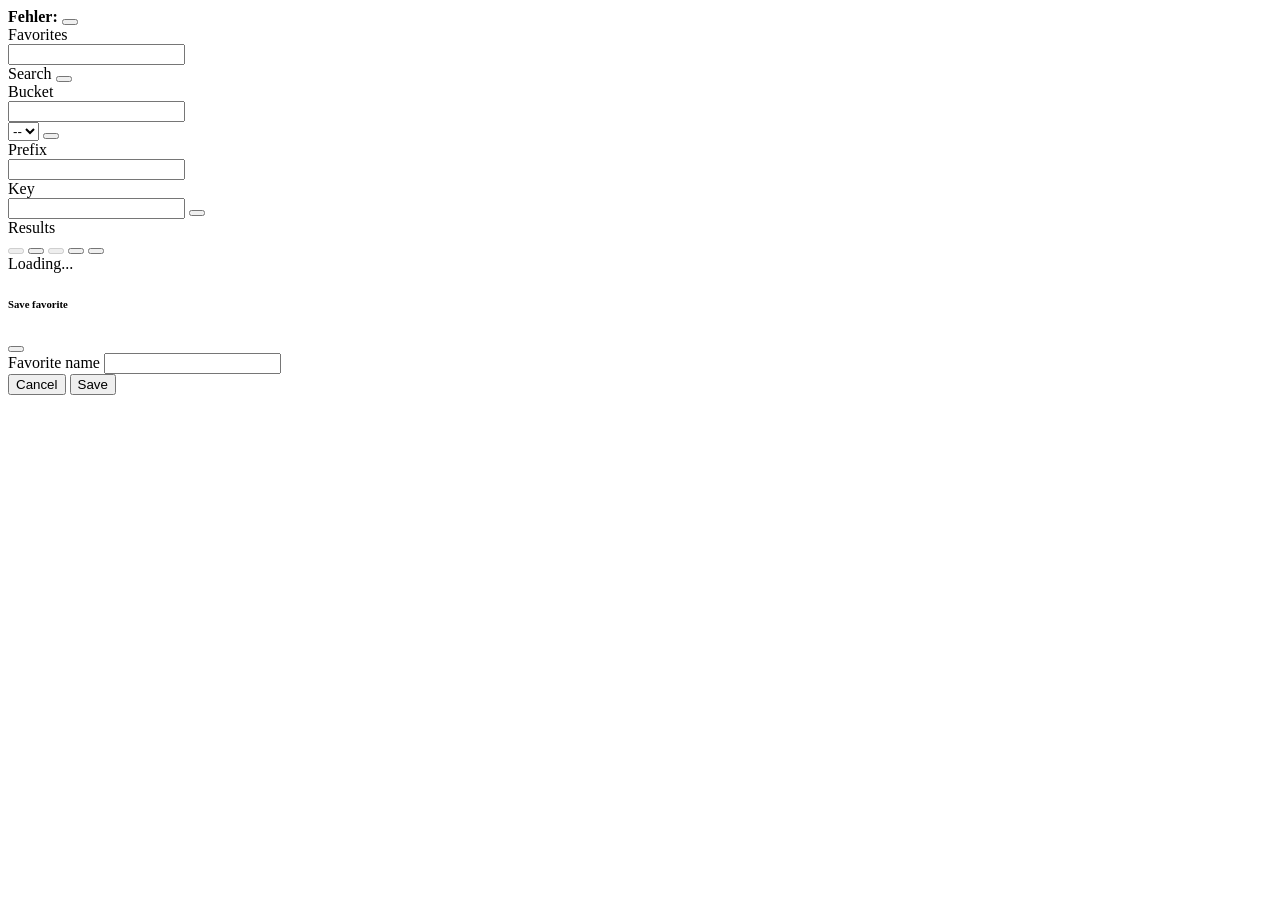
==== commit 64f20351: "scan bucket is now used in multiple places" ====
--- a/src/main/resources/templates/index.html
+++ b/src/main/resources/templates/index.html
@@ -189,7 +189,7 @@
         <!-- Result count -->
         <div id="resultCount" style="display:none;" class="mb-2">
             <span class="text-muted small" id="resultCountText"></span>
-            <i class="bi bi-info-circle text-muted small ms-1" role="img"
+            <i class="bi bi-info-circle text-muted small ms-1" role="img" tabindex="0"
                id="resultsInfoIcon" style="display:none; cursor:pointer;"
                data-bs-toggle="popover" data-bs-trigger="hover"
                data-bs-placement="right" data-bs-html="true"></i>
@@ -248,68 +248,11 @@
 
     <th:block th:replace="~{layout :: uploadModal}"></th:block>
 
-    <!-- Bucket Scan Modal -->
-    <div class="modal fade" id="scanModal" tabindex="-1" aria-labelledby="scanModalLabel" aria-hidden="true">
-        <div class="modal-dialog modal-dialog-centered modal-lg scan-modal">
-            <div class="modal-content">
-                <div class="modal-header py-2">
-                    <h6 class="modal-title fw-semibold" id="scanModalLabel">
-                        <i class="bi bi-folder2-open me-1"></i><span th:text="#{scan.scanBucket}">Scan bucket</span>
-                    </h6>
-                    <button type="button" class="btn-close btn-close-sm" data-bs-dismiss="modal"
-                            aria-label="Close" th:aria-label="#{btn.close}"></button>
-                </div>
-                <div class="modal-body">
-                    <div class="d-flex align-items-center gap-2 mb-2 scan-toolbar">
-                        <span class="badge bg-secondary font-monospace" id="scanBucketBadge">--</span>
-                        <span class="text-muted small font-monospace flex-grow-1" id="scanPath"
-                              style="display:none;"></span>
-                        <button type="button" id="scanUpBtn" class="btn btn-sm btn-outline-secondary btn-icon"
-                                th:title="#{scan.up}" onClick="scanLevel(scanParent(scanState.path))">
-                            <i class="bi bi-arrow-up-short"></i>
-                        </button>
-                    </div>
-                    <div class="scan-current-prefix d-flex align-items-center gap-2 mb-2"
-                         id="scanCurrentPrefixRow" style="display:none;">
-                        <span class="text-muted small flex-shrink-0" th:text="#{scan.currentPrefix}">Current prefix</span>
-                        <code class="font-monospace small text-body flex-grow-1 text-truncate" id="scanCurrentPrefix"></code>
-                        <button type="button" id="scanCopyPrefixBtn"
-                                class="btn btn-sm btn-outline-secondary btn-icon flex-shrink-0"
-                                th:title="#{scan.usePrefix}" th:aria-label="#{scan.usePrefix}"
-                                onclick="adoptScanPrefix(scanState.path)">
-                            <i class="bi bi-copy"></i>
-                        </button>
-                    </div>
-                    <div class="scan-filter d-flex align-items-center gap-2 mb-2" id="scanFilterRow">
-                        <div class="position-relative flex-grow-1">
-                            <i class="bi bi-filter text-muted position-absolute start-0 top-50 translate-middle-y ms-2"></i>
-                            <input type="text" id="scanFilterInput"
-                                   class="form-control form-control-sm ps-5"
-                                   th:placeholder="#{scan.filter}"
-                                   oninput="applyScanFilter()"/>
-                        </div>
-                        <button type="button" id="scanFilterClearBtn"
-                                class="btn btn-sm btn-outline-secondary btn-icon flex-shrink-0"
-                                th:title="#{scan.clearFilter}" th:aria-label="#{scan.clearFilter}"
-                                onclick="clearScanFilter()" style="display:none;">
-                            <i class="bi bi-x-lg"></i>
-                        </button>
-                    </div>
-                    <span class="text-muted small" id="scanStatus"></span>
-                    <div id="scanList" class="mt-1"></div>
-                    <button type="button" id="scanMoreBtn"
-                            class="btn btn-sm btn-outline-secondary"
-                            th:text="#{scan.loadMore}"
-                            onclick="scanMore()" style="display:none;">Load more</button>
-                </div>
-                <div class="modal-footer py-2">
-                    <button type="button" class="btn btn-sm btn-secondary" data-bs-dismiss="modal" th:text="#{btn.close}">Close</button>
-                </div>
-            </div>
-        </div>
-    </div>
+    <th:block th:replace="~{layout :: scanModal}"></th:block>
 
     <th:block th:replace="~{layout :: tagsModal}"></th:block>
+
+    <th:block th:replace="~{layout :: previewModal}"></th:block>
 
     <th:block th:replace="~{layout :: deleteModal}"></th:block>
 
@@ -356,6 +299,7 @@
     const labelLimitReached = /*[[#{msg.queryLimitReached}]]*/ 'limit reached';
     const labelDeleteFav    = /*[[#{btn.deleteFavorite}]]*/ 'Delete favorite';
     const labelDeleteHist   = /*[[#{btn.deleteHistoryEntry}]]*/ 'Delete history entry';
+    const labelServerUnknown = /*[[#{msg.serverUnknown}]]*/ 'Server "{0}" no longer exists.';
     const labelRowMenu       = /*[[#{btn.rowMenu}]]*/ 'Actions';
     const labelOpError       = /*[[#{msg.opError}]]*/ 'Operation failed:';
     const labelAddingQuery   = /*[[#{cart.query.adding}]]*/ 'Adding query to selection...';
@@ -436,13 +380,11 @@
         updateBucketComboTooltip();
     }
 
-    // Tooltip mit dem vollen Bucket-Namen nur, wenn der Name im Feld tatsaechlich
-    // abgeschnitten ist - ist er vollstaendig lesbar, bleibt es ohne Tooltip.
+    // Tooltip (Hover) mit dem vollen Bucket-Namen, sobald ein Bucket gesetzt ist.
     function updateBucketComboTooltip() {
         const input = document.getElementById('bucketComboInput');
         if (!input) return;
-        input.title = (input.value && input.scrollWidth > input.clientWidth + 1)
-            ? input.value : '';
+        input.title = input.value || '';
     }
 
     // Beim Neuladen (z. B. Refresh waehrend der Eingabe) den Suchtext nicht
@@ -462,7 +404,7 @@
     }
 
     function bucketItemHtml(value, label) {
-        return '<div class="fav-dropdown-item" data-bucket="' + escHtml(value) + '">'
+        return '<div class="fav-dropdown-item" data-bucket="' + escHtml(value) + '" title="' + escHtml(label) + '">'
             + '<i class="bi bi-archive fav-icon hist"></i>'
             + '<span class="fav-label">' + escHtml(label) + '</span></div>';
     }
@@ -580,215 +522,19 @@
             }).catch(() => {});
     }
 
-    // --- Bucket scan (common prefixes) ---
-
-    const SCAN_MAX_PREFIXES = settingsValue('scanMaxPrefixes', 200, 5000);
-    const SCAN_MAX_DEPTH = settingsValue('scanMaxDepth', 10, 50);
-
-    const scanState = { path: '', token: '', listing: [], pathCounts: [], filter: '', hasMore: false };
-
-    function setScanStatus(text) {
-        const el = document.getElementById('scanStatus');
-        if (el) el.textContent = text || '';
-    }
-
-    function resetScanState() {
-        scanState.path = '';
-        scanState.token = '';
-        scanState.listing = [];
-        scanState.pathCounts = [];
-        scanState.filter = '';
-        scanState.hasMore = false;
-        const listEl = document.getElementById('scanList');
-        const pathEl = document.getElementById('scanPath');
-        const moreBtn = document.getElementById('scanMoreBtn');
-        const currentRow = document.getElementById('scanCurrentPrefixRow');
-        const filterInput = document.getElementById('scanFilterInput');
-        const filterClearBtn = document.getElementById('scanFilterClearBtn');
-        if (listEl) listEl.innerHTML = '';
-        if (pathEl) pathEl.style.display = 'none';
-        if (moreBtn) moreBtn.style.display = 'none';
-        if (currentRow) currentRow.style.display = 'none';
-        if (filterInput) filterInput.value = '';
-        if (filterClearBtn) filterClearBtn.style.display = 'none';
-        setScanStatus('');
-    }
+    // --- Bucket scan (common prefixes) -> layout :: scanModal ---
 
     function openScanModal() {
-        const modalEl = document.getElementById('scanModal');
-        if (!modalEl) return;
-        const badge = document.getElementById('scanBucketBadge');
-        if (badge) badge.textContent = document.getElementById('bucketInput').value || '--';
-        resetScanState();
-        bootstrap.Modal.getOrCreateInstance(modalEl).show();
-        scanLevel('');
-    }
-
-    function scanDisplayName(prefix, path) {
-        return path ? prefix.substring(path.length) : prefix;
-    }
-
-    function scanParent(path) {
-        const segs = (path || '').split('/').filter(Boolean);
-        segs.pop();
-        return segs.length ? segs.join('/') + '/' : '';
-    }
-
-    function createScanPathBreadcrumb(path, pathCounts) {
-        const pathEl = document.getElementById('scanPath');
-        if (!pathEl) return;
-        pathEl.style.display = 'inline';
-        pathEl.innerHTML = '';
-        const addSegment = (text, target, title, count) => {
-            const seg = document.createElement('span');
-            seg.style.cursor = 'pointer';
-            seg.style.whiteSpace = 'nowrap';
-            seg.className = 'border-end border-secondary pe-2 me-2';
-            seg.title = title || text;
-            seg.innerHTML = escHtml(text) + (count ? ' <span class="scan-path-count">(' + escHtml(count) + ')</span>' : '');
-            seg.addEventListener('click', () => scanLevel(target));
-            pathEl.appendChild(seg);
-        };
-        addSegment('/', '', '/', '');
-        const segs = (path || '').split('/').filter(Boolean);
-        let agg = '';
-        segs.forEach((s, i) => {
-            agg += s + '/';
-            addSegment(s, agg, '/' + agg, pathCounts ? pathCounts[i] : '');
-        });
-    }
-
-    function scanLevel(path) {
-        const bucket = document.getElementById('bucketInput').value;
-        if (!bucket) {
-            setScanStatus(/*[[#{scan.selectBucket}]]*/ 'Select a bucket first');
-            return;
-        }
-        scanState.path = path;
-        scanState.token = '';
-        setScanStatus(/*[[#{scan.scanning}]]*/ 'Scanning...');
-        const params = new URLSearchParams();
-        params.set('bucket', bucket);
-        if (path) params.set('prefix', path);
-        params.set('maxPrefixes', SCAN_MAX_PREFIXES);
-        fetch('/api/scan-prefixes?' + params.toString())
-            .then(r => r.json())
-            .then(data => {
-                if (data.ok === false) {
-                    renderScanLevel(path, [], false, data.error || '');
-                    return;
-                }
-                scanState.token = data.nextToken || '';
-                scanState.pathCounts = data.pathCounts || [];
-                renderScanLevel(path, data.prefixes || [], !!data.hasMore, '');
-            })
-            .catch(() => renderScanLevel(path, [], false, 'Scan failed'));
-    }
-
-    function scanMore() {
-        if (!scanState.token) return;
-        const bucket = document.getElementById('bucketInput').value;
-        const params = new URLSearchParams();
-        params.set('bucket', bucket);
-        if (scanState.path) params.set('prefix', scanState.path);
-        params.set('maxPrefixes', SCAN_MAX_PREFIXES);
-        params.set('continuationToken', scanState.token);
-        fetch('/api/scan-prefixes?' + params.toString())
-            .then(r => r.json())
-            .then(data => {
-                if (data.ok === false) { setScanStatus(data.error || 'Scan failed'); return; }
-                scanState.token = data.nextToken || '';
-                renderScanLevel(scanState.path,
-                    scanState.listing.concat(data.prefixes || []),
-                    !!data.hasMore, '');
-            })
-            .catch(() => setScanStatus('Scan failed'));
-    }
-
-    function adoptScanPrefix(prefix) {
-        const input = document.getElementById('prefixInput');
-        if (!input) return;
-        input.value = prefix;
-        updateResolvedPrefix();
-        const modalEl = document.getElementById('scanModal');
-        if (modalEl) bootstrap.Modal.getInstance(modalEl)?.hide();
-    }
-
-    function filteredListing() {
-        const needle = scanState.filter.toLowerCase();
-        if (!needle) return scanState.listing;
-        return scanState.listing.filter(p => p.toLowerCase().includes(needle));
-    }
-
-    function applyScanFilter() {
-        const input = document.getElementById('scanFilterInput');
-        const clearBtn = document.getElementById('scanFilterClearBtn');
-        scanState.filter = input ? input.value.trim() : '';
-        if (clearBtn) clearBtn.style.display = scanState.filter ? 'inline-block' : 'none';
-        renderScanList('');
-    }
-
-    function clearScanFilter() {
-        const input = document.getElementById('scanFilterInput');
-        if (input) input.value = '';
-        scanState.filter = '';
-        const clearBtn = document.getElementById('scanFilterClearBtn');
-        if (clearBtn) clearBtn.style.display = 'none';
-        renderScanList('');
-    }
-
-    function renderScanList(errorText) {
-        const listEl = document.getElementById('scanList');
-        const moreBtn = document.getElementById('scanMoreBtn');
-        if (!listEl) return;
-        listEl.innerHTML = '';
-        const shown = filteredListing();
-        if (errorText || shown.length === 0) {
-            const empty = document.createElement('div');
-            empty.className = 'text-muted small py-1';
-            empty.textContent = errorText
-                || (scanState.filter ? /*[[#{scan.noFilterMatch}]]*/ 'No matches'
-                    : /*[[#{scan.noPrefixes}]]*/ 'No prefixes found');
-            listEl.appendChild(empty);
-        } else {
-            const list = document.createElement('ul');
-            list.className = 'list-group list-group-flush font-monospace small mb-2';
-            shown.forEach(p => {
-                const item = document.createElement('li');
-                item.className = 'list-group-item d-flex align-items-center justify-content-between gap-2 px-2 py-1';
-                item.style.cursor = 'pointer';
-                const label = document.createElement('span');
-                label.innerHTML = '<i class="bi bi-folder me-1"></i>' + escHtml(scanDisplayName(p, scanState.path));
-                label.addEventListener('click', () => scanLevel(p));
-                const use = document.createElement('button');
-                use.type = 'button';
-                use.className = 'btn btn-sm btn-outline-secondary btn-icon';
-                use.title = /*[[#{scan.usePrefix}]]*/ 'Use prefix';
-                use.innerHTML = '<i class="bi bi-copy"></i>';
-                use.addEventListener('click', () => adoptScanPrefix(p));
-                item.appendChild(label);
-                item.appendChild(use);
-                list.appendChild(item);
-            });
-            listEl.appendChild(list);
-        }
-        moreBtn.style.display = (scanState.hasMore && !scanState.filter) ? 'inline-block' : 'none';
-    }
-
-    function renderScanLevel(path, prefixes, hasMore, errorText) {
-        scanState.listing = prefixes;
-        scanState.hasMore = hasMore;
-        const currentRow = document.getElementById('scanCurrentPrefixRow');
-        const currentLabel = document.getElementById('scanCurrentPrefix');
-
-        createScanPathBreadcrumb(path, scanState.pathCounts);
-        setScanStatus(errorText);
-        if (currentRow && currentLabel) {
-            currentLabel.textContent = path || '';
-            currentRow.style.display = path ? 'flex' : 'none';
-        }
-
-        renderScanList(errorText);
+        PrefixScan.open({
+            server: currentServer,
+            bucket: document.getElementById('bucketInput').value,
+            onSelect: prefix => {
+                const input = document.getElementById('prefixInput');
+                if (!input) return;
+                input.value = prefix;
+                updateResolvedPrefix();
+            }
+        });
     }
 
     // --- Favorites & History ---
@@ -946,10 +692,21 @@
         applyCombo(fav.server, fav.bucket, fav.prefix, fav.key);
     }
 
+    /** False only if the server select exists and does not contain the server (e.g. it was deleted). */
+    function isKnownServer(server) {
+        const serverSelect = document.querySelector('select[name="serverName"]');
+        if (!server || !serverSelect) return true;
+        return Array.from(serverSelect.options).some(o => o.value === server);
+    }
+
     function applyCombo(server, bucket, prefix, key) {
-        const serverSelect = document.querySelector('select[name="serverName"]');
-        const knownServers = serverSelect ? Array.from(serverSelect.options).map(o => o.value) : [];
-        if (server && server !== currentServer && knownServers.includes(server)) {
+        // A favorite / history entry of a deleted server must never be applied to the
+        // currently selected server - the search would silently run against the wrong one.
+        if (!isKnownServer(server)) {
+            alert(labelServerUnknown.replace('{0}', server));
+            return;
+        }
+        if (server && server !== currentServer) {
             sessionStorage.setItem('bkt_pending_combo', JSON.stringify({ bucket: bucket, prefix: prefix, key: key }));
             clearFormSessionState();
             const form = document.createElement('form');
@@ -1020,13 +777,15 @@
         dropdown.innerHTML = items.map((item, i) => {
             const icon = item.type === 'fav' ? '&#9733;' : '&#8635;';
             const label = item.type === 'fav' ? escHtml(item.name) : escHtml(formatComboDisplay(item));
+            const stale = !isKnownServer(item.server);
             const sub = escHtml(formatComboSub(item));
             const del = item.type === 'fav'
                 ? '<span class="fav-del" data-favdel="' + escHtml(item.name) + '" title="' + labelDeleteFav + '">&times;</span>'
                 : item.type === 'hist'
                     ? '<span class="fav-del" data-histserver="' + escHtml(item.server) + '" data-histbucket="' + escHtml(item.bucket) + '" data-histprefix="' + escHtml(item.prefix) + '" data-histkey="' + escHtml(item.key) + '" title="' + labelDeleteHist + '">&times;</span>'
                     : '';
-            return '<div class="fav-dropdown-item" data-type="' + item.type
+            return '<div class="fav-dropdown-item' + (stale ? ' fav-stale' : '') + '" data-type="' + item.type
+                + (stale ? '" title="' + escHtml(labelServerUnknown.replace('{0}', item.server)) : '')
                 + '" data-name="' + escHtml(item.name)
                 + '" data-server="' + escHtml(item.server)
                 + '" data-bucket="' + escHtml(item.bucket)
@@ -1034,7 +793,9 @@
                 + '" data-key="' + escHtml(item.key)
                 + '"><span class="fav-icon' + (item.type === 'hist' ? ' hist' : '') + '">' + icon + '</span>'
                 + '<span class="fav-label">' + label + '</span>'
-                + (sub ? '<span class="fav-sub d-none d-md-inline">' + sub + '</span>' : '')
+                + (sub ? '<span class="fav-sub d-none d-md-inline">'
+                    + (stale ? '<i class="bi bi-exclamation-triangle text-warning me-1"></i>' : '')
+                    + sub + '</span>' : '')
                 + del + '</div>';
         }).join('');
 
@@ -1083,20 +844,34 @@
     }
 
     function buildResultsInfoHtml(data) {
+        const section = (title, body) =>
+            '<div class="ri-section"><div class="ri-title">' + escHtml(title) + '</div>' + body + '</div>';
+        const range = (min, max) =>
+            '<div class="ri-range">'
+            + '<span class="ri-mark">↓</span><span>' + escHtml(min) + '</span>'
+            + '<span class="ri-mark">↑</span><span>' + escHtml(max) + '</span>'
+            + '</div>';
         const parts = [];
         if (data.minDate && data.maxDate)
-            parts.push(labelInfoDateRange + ': ' + formatBucketDateTime(data.minDate) + ' / ' + formatBucketDateTime(data.maxDate));
+            parts.push(section(labelInfoDateRange,
+                range(formatBucketDateTime(data.minDate), formatBucketDateTime(data.maxDate))));
         if (data.minSizeBytes || data.maxSizeBytes)
-            parts.push(labelInfoSizeRange + ': ' + formatSizeReadable(data.minSizeBytes) + ' / ' + formatSizeReadable(data.maxSizeBytes));
+            parts.push(section(labelInfoSizeRange,
+                range(formatSizeReadable(data.minSizeBytes), formatSizeReadable(data.maxSizeBytes))));
         if (data.fileTypes && data.fileTypes.length > 0) {
-            const top5 = data.fileTypes.slice(0, 5);
-            const rest = data.fileTypes.slice(5);
-            const sum = rest.reduce((a, b) => a + b.count, 0);
-            const items = top5.map(ft => ft.ext.charAt(0).toUpperCase() + ft.ext.slice(1) + ':' + formatCountAbbreviated(ft.count));
-            if (sum > 0) items.push(labelInfoOther + ':' + formatCountAbbreviated(sum));
-            parts.push(labelInfoFileTypes + ': ' + items.join(', '));
-        }
-        return parts.join('<br/>') || 'Keine Daten';
+            const top5 = data.fileTypes.slice(0, 5).map(ft => ({ label: '.' + ft.ext, count: ft.count }));
+            const sum = data.fileTypes.slice(5).reduce((a, b) => a + b.count, 0);
+            if (sum > 0) top5.push({ label: labelInfoOther, count: sum });
+            const total = data.fileTypes.reduce((a, b) => a + b.count, 0) || 1;
+            const rows = top5.map(t => {
+                const pct = (t.count / total) * 100;
+                return '<span class="ri-ext">' + escHtml(t.label) + '</span>'
+                    + '<span class="ri-bar" title="' + pct.toFixed(1) + ' %"><span style="width:' + pct.toFixed(1) + '%"></span></span>'
+                    + '<span class="ri-count">' + escHtml(formatCountAbbreviated(t.count)) + '</span>';
+            }).join('');
+            parts.push(section(labelInfoFileTypes, '<div class="ri-types">' + rows + '</div>'));
+        }
+        return parts.join('') || '–';
     }
 
     function clearFormSessionState() {
@@ -1424,7 +1199,11 @@
             infoIcon.style.display = '';
             const existing = bootstrap.Popover.getInstance(infoIcon);
             if (existing) existing.dispose();
-            new bootstrap.Popover(infoIcon, { trigger: 'hover', placement: 'right', html: true, content: buildResultsInfoHtml(data) });
+            new bootstrap.Popover(infoIcon, {
+                trigger: 'hover focus', placement: 'right', html: true,
+                customClass: 'results-info-popover', content: buildResultsInfoHtml(data),
+                sanitize: false   // content is built from escHtml()-escaped values; bar widths need style=""
+            });
         } else {
             infoIcon.style.display = 'none';
         }
@@ -1813,11 +1592,7 @@
 
         const bucketInput = document.getElementById('bucketInput');
         bucketInput.addEventListener('change', () => {
-            resetScanState();
-            const modalEl = document.getElementById('scanModal');
-            if (modalEl && modalEl.classList.contains('show')) {
-                openScanModal();
-            }
+            if (PrefixScan.isOpen()) openScanModal();
         });
 
         const bucketComboInput    = document.getElementById('bucketComboInput');
